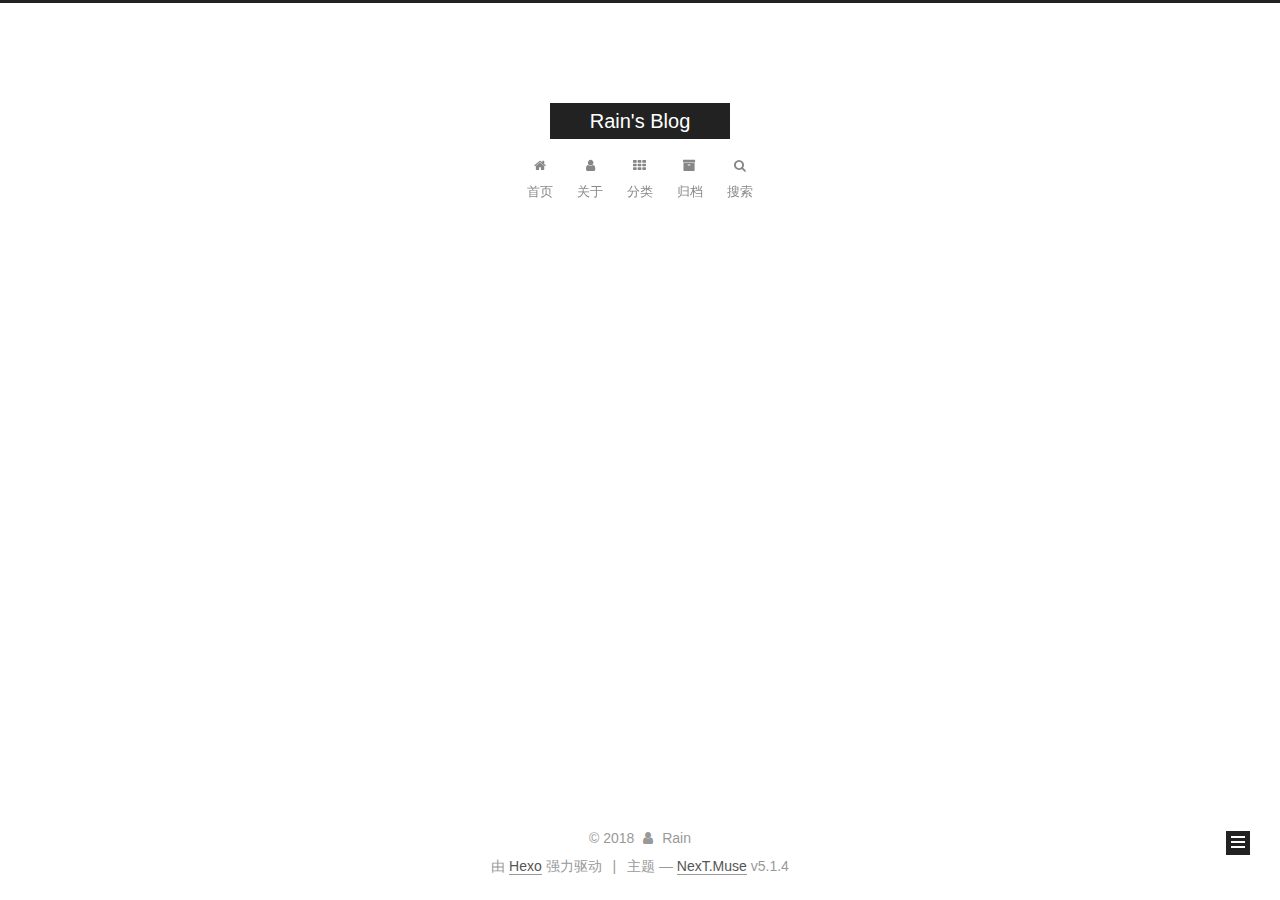
==== archives/index.html @ 2e9c56f8 "Site updated: 2018-11-04 17:26:30" ====
<!DOCTYPE html>



  


<html class="theme-next muse use-motion" lang="zh-Hans">
<head><meta name="generator" content="Hexo 3.8.0">
  <meta charset="UTF-8">
<meta http-equiv="X-UA-Compatible" content="IE=edge">
<meta name="viewport" content="width=device-width, initial-scale=1, maximum-scale=1">
<meta name="theme-color" content="#222">









<meta http-equiv="Cache-Control" content="no-transform">
<meta http-equiv="Cache-Control" content="no-siteapp">
















  
  
  <link href="/lib/fancybox/source/jquery.fancybox.css?v=2.1.5" rel="stylesheet" type="text/css">







<link href="/lib/font-awesome/css/font-awesome.min.css?v=4.6.2" rel="stylesheet" type="text/css">

<link href="/css/main.css?v=5.1.4" rel="stylesheet" type="text/css">


  <link rel="apple-touch-icon" sizes="180x180" href="/images/apple-touch-icon-next.png?v=5.1.4">


  <link rel="icon" type="image/png" sizes="32x32" href="/images/favicon-32x32-next.png?v=5.1.4">


  <link rel="icon" type="image/png" sizes="16x16" href="/images/favicon-16x16-next.png?v=5.1.4">


  <link rel="mask-icon" href="/images/logo.svg?v=5.1.4" color="#222">





  <meta name="keywords" content="Hexo, NexT">










<meta property="og:type" content="website">
<meta property="og:title" content="Rain&#39;s Blog">
<meta property="og:url" content="http://yoursite.com/archives/index.html">
<meta property="og:site_name" content="Rain&#39;s Blog">
<meta property="og:locale" content="zh-Hans">
<meta name="twitter:card" content="summary">
<meta name="twitter:title" content="Rain&#39;s Blog">



<script type="text/javascript" id="hexo.configurations">
  var NexT = window.NexT || {};
  var CONFIG = {
    root: '/',
    scheme: 'Muse',
    version: '5.1.4',
    sidebar: {"position":"left","display":"post","offset":12,"b2t":false,"scrollpercent":false,"onmobile":false},
    fancybox: true,
    tabs: true,
    motion: {"enable":true,"async":false,"transition":{"post_block":"fadeIn","post_header":"slideDownIn","post_body":"slideDownIn","coll_header":"slideLeftIn","sidebar":"slideUpIn"}},
    duoshuo: {
      userId: '0',
      author: '博主'
    },
    algolia: {
      applicationID: '',
      apiKey: '',
      indexName: '',
      hits: {"per_page":10},
      labels: {"input_placeholder":"Search for Posts","hits_empty":"We didn't find any results for the search: ${query}","hits_stats":"${hits} results found in ${time} ms"}
    }
  };
</script>



  <link rel="canonical" href="http://yoursite.com/archives/">





  <title>归档 | Rain's Blog</title>
  








</head>

<body itemscope="" itemtype="http://schema.org/WebPage" lang="zh-Hans">

  
  
    
  

  <div class="container sidebar-position-left page-archive">
    <div class="headband"></div>

    <header id="header" class="header" itemscope="" itemtype="http://schema.org/WPHeader">
      <div class="header-inner"><div class="site-brand-wrapper">
  <div class="site-meta ">
    

    <div class="custom-logo-site-title">
      <a href="/" class="brand" rel="start">
        <span class="logo-line-before"><i></i></span>
        <span class="site-title">Rain's Blog</span>
        <span class="logo-line-after"><i></i></span>
      </a>
    </div>
      
        <p class="site-subtitle"></p>
      
  </div>

  <div class="site-nav-toggle">
    <button>
      <span class="btn-bar"></span>
      <span class="btn-bar"></span>
      <span class="btn-bar"></span>
    </button>
  </div>
</div>

<nav class="site-nav">
  

  
    <ul id="menu" class="menu">
      
        
        <li class="menu-item menu-item-home">
          <a href="/" rel="section">
            
              <i class="menu-item-icon fa fa-fw fa-home"></i> <br>
            
            首页
          </a>
        </li>
      
        
        <li class="menu-item menu-item-about">
          <a href="/about/" rel="section">
            
              <i class="menu-item-icon fa fa-fw fa-user"></i> <br>
            
            关于
          </a>
        </li>
      
        
        <li class="menu-item menu-item-categories">
          <a href="/categories/" rel="section">
            
              <i class="menu-item-icon fa fa-fw fa-th"></i> <br>
            
            分类
          </a>
        </li>
      
        
        <li class="menu-item menu-item-archives">
          <a href="/archives/" rel="section">
            
              <i class="menu-item-icon fa fa-fw fa-archive"></i> <br>
            
            归档
          </a>
        </li>
      

      
        <li class="menu-item menu-item-search">
          
            <a href="javascript:;" class="popup-trigger">
          
            
              <i class="menu-item-icon fa fa-search fa-fw"></i> <br>
            
            搜索
          </a>
        </li>
      
    </ul>
  

  
    <div class="site-search">
      
  <div class="popup search-popup local-search-popup">
  <div class="local-search-header clearfix">
    <span class="search-icon">
      <i class="fa fa-search"></i>
    </span>
    <span class="popup-btn-close">
      <i class="fa fa-times-circle"></i>
    </span>
    <div class="local-search-input-wrapper">
      <input autocomplete="off" placeholder="搜索..." spellcheck="false" type="text" id="local-search-input">
    </div>
  </div>
  <div id="local-search-result"></div>
</div>



    </div>
  
</nav>



 </div>
    </header>

    <main id="main" class="main">
      <div class="main-inner">
        <div class="content-wrap">
          <div id="content" class="content">
            

  
  
  
  <div class="post-block archive">
    <div id="posts" class="posts-collapse">
      <span class="archive-move-on"></span>

      <span class="archive-page-counter">
        
        
        
          
        
        嗯..! 目前共计 1 篇日志。 继续努力。
      </span>

      

        
        
        

        
          
          <div class="collection-title">
            <h1 class="archive-year" id="archive-year-2018">2018</h1>
          </div>
        
        

        

  <article class="post post-type-normal" itemscope="" itemtype="http://schema.org/Article">
    <header class="post-header">

      <h2 class="post-title">
        
            <a class="post-title-link" href="/2018/11/04/hello-world/" itemprop="url">
              
                <span itemprop="name">Hello World</span>
              
            </a>
        
      </h2>

      <div class="post-meta">
        <time class="post-time" itemprop="dateCreated" datetime="2018-11-04T12:51:06+08:00" content="2018-11-04">
          11-04
        </time>
      </div>

    </header>
  </article>



      

    </div>
  </div>
  
  
  

  



          </div>
          


          

        </div>
        
          
  
  <div class="sidebar-toggle">
    <div class="sidebar-toggle-line-wrap">
      <span class="sidebar-toggle-line sidebar-toggle-line-first"></span>
      <span class="sidebar-toggle-line sidebar-toggle-line-middle"></span>
      <span class="sidebar-toggle-line sidebar-toggle-line-last"></span>
    </div>
  </div>

  <aside id="sidebar" class="sidebar">
    
    <div class="sidebar-inner">

      

      

      <section class="site-overview-wrap sidebar-panel sidebar-panel-active">
        <div class="site-overview">
          <div class="site-author motion-element" itemprop="author" itemscope="" itemtype="http://schema.org/Person">
            
              <img class="site-author-image" itemprop="image" src="/images/avatar.jpg" alt="Rain">
            
              <p class="site-author-name" itemprop="name">Rain</p>
              <p class="site-description motion-element" itemprop="description"></p>
          </div>

          <nav class="site-state motion-element">

            
              <div class="site-state-item site-state-posts">
              
                <a href="/archives/">
              
                  <span class="site-state-item-count">1</span>
                  <span class="site-state-item-name">日志</span>
                </a>
              </div>
            

            

            

          </nav>

          

          
            <div class="links-of-author motion-element">
                
                  <span class="links-of-author-item">
                    <a href="https://www.github.com" target="_blank" title="GitHub">
                      
                        <i class="fa fa-fw fa-github"></i>GitHub</a>
                  </span>
                
                  <span class="links-of-author-item">
                    <a href="mailto:xingjian.he@nlpr.ia.ac.cn" target="_blank" title="E-Mail">
                      
                        <i class="fa fa-fw fa-envelope"></i>E-Mail</a>
                  </span>
                
            </div>
          

          
          

          
          

          

        </div>
      </section>

      

      

    </div>
  </aside>


        
      </div>
    </main>

    <footer id="footer" class="footer">
      <div class="footer-inner">
        <div class="copyright">&copy; <span itemprop="copyrightYear">2018</span>
  <span class="with-love">
    <i class="fa fa-user"></i>
  </span>
  <span class="author" itemprop="copyrightHolder">Rain</span>

  
</div>


  <div class="powered-by">由 <a class="theme-link" target="_blank" href="https://hexo.io">Hexo</a> 强力驱动</div>



  <span class="post-meta-divider">|</span>



  <div class="theme-info">主题 &mdash; <a class="theme-link" target="_blank" href="https://github.com/iissnan/hexo-theme-next">NexT.Muse</a> v5.1.4</div>




        







        
      </div>
    </footer>

    
      <div class="back-to-top">
        <i class="fa fa-arrow-up"></i>
        
      </div>
    

    

  </div>

  

<script type="text/javascript">
  if (Object.prototype.toString.call(window.Promise) !== '[object Function]') {
    window.Promise = null;
  }
</script>









  












  
  
    <script type="text/javascript" src="/lib/jquery/index.js?v=2.1.3"></script>
  

  
  
    <script type="text/javascript" src="/lib/fastclick/lib/fastclick.min.js?v=1.0.6"></script>
  

  
  
    <script type="text/javascript" src="/lib/jquery_lazyload/jquery.lazyload.js?v=1.9.7"></script>
  

  
  
    <script type="text/javascript" src="/lib/velocity/velocity.min.js?v=1.2.1"></script>
  

  
  
    <script type="text/javascript" src="/lib/velocity/velocity.ui.min.js?v=1.2.1"></script>
  

  
  
    <script type="text/javascript" src="/lib/fancybox/source/jquery.fancybox.pack.js?v=2.1.5"></script>
  


  


  <script type="text/javascript" src="/js/src/utils.js?v=5.1.4"></script>

  <script type="text/javascript" src="/js/src/motion.js?v=5.1.4"></script>



  
  

  

  


  <script type="text/javascript" src="/js/src/bootstrap.js?v=5.1.4"></script>



  


  




	





  





  












  

  <script type="text/javascript">
    // Popup Window;
    var isfetched = false;
    var isXml = true;
    // Search DB path;
    var search_path = "search.xml";
    if (search_path.length === 0) {
      search_path = "search.xml";
    } else if (/json$/i.test(search_path)) {
      isXml = false;
    }
    var path = "/" + search_path;
    // monitor main search box;

    var onPopupClose = function (e) {
      $('.popup').hide();
      $('#local-search-input').val('');
      $('.search-result-list').remove();
      $('#no-result').remove();
      $(".local-search-pop-overlay").remove();
      $('body').css('overflow', '');
    }

    function proceedsearch() {
      $("body")
        .append('<div class="search-popup-overlay local-search-pop-overlay"></div>')
        .css('overflow', 'hidden');
      $('.search-popup-overlay').click(onPopupClose);
      $('.popup').toggle();
      var $localSearchInput = $('#local-search-input');
      $localSearchInput.attr("autocapitalize", "none");
      $localSearchInput.attr("autocorrect", "off");
      $localSearchInput.focus();
    }

    // search function;
    var searchFunc = function(path, search_id, content_id) {
      'use strict';

      // start loading animation
      $("body")
        .append('<div class="search-popup-overlay local-search-pop-overlay">' +
          '<div id="search-loading-icon">' +
          '<i class="fa fa-spinner fa-pulse fa-5x fa-fw"></i>' +
          '</div>' +
          '</div>')
        .css('overflow', 'hidden');
      $("#search-loading-icon").css('margin', '20% auto 0 auto').css('text-align', 'center');

      $.ajax({
        url: path,
        dataType: isXml ? "xml" : "json",
        async: true,
        success: function(res) {
          // get the contents from search data
          isfetched = true;
          $('.popup').detach().appendTo('.header-inner');
          var datas = isXml ? $("entry", res).map(function() {
            return {
              title: $("title", this).text(),
              content: $("content",this).text(),
              url: $("url" , this).text()
            };
          }).get() : res;
          var input = document.getElementById(search_id);
          var resultContent = document.getElementById(content_id);
          var inputEventFunction = function() {
            var searchText = input.value.trim().toLowerCase();
            var keywords = searchText.split(/[\s\-]+/);
            if (keywords.length > 1) {
              keywords.push(searchText);
            }
            var resultItems = [];
            if (searchText.length > 0) {
              // perform local searching
              datas.forEach(function(data) {
                var isMatch = false;
                var hitCount = 0;
                var searchTextCount = 0;
                var title = data.title.trim();
                var titleInLowerCase = title.toLowerCase();
                var content = data.content.trim().replace(/<[^>]+>/g,"");
                var contentInLowerCase = content.toLowerCase();
                var articleUrl = decodeURIComponent(data.url);
                var indexOfTitle = [];
                var indexOfContent = [];
                // only match articles with not empty titles
                if(title != '') {
                  keywords.forEach(function(keyword) {
                    function getIndexByWord(word, text, caseSensitive) {
                      var wordLen = word.length;
                      if (wordLen === 0) {
                        return [];
                      }
                      var startPosition = 0, position = [], index = [];
                      if (!caseSensitive) {
                        text = text.toLowerCase();
                        word = word.toLowerCase();
                      }
                      while ((position = text.indexOf(word, startPosition)) > -1) {
                        index.push({position: position, word: word});
                        startPosition = position + wordLen;
                      }
                      return index;
                    }

                    indexOfTitle = indexOfTitle.concat(getIndexByWord(keyword, titleInLowerCase, false));
                    indexOfContent = indexOfContent.concat(getIndexByWord(keyword, contentInLowerCase, false));
                  });
                  if (indexOfTitle.length > 0 || indexOfContent.length > 0) {
                    isMatch = true;
                    hitCount = indexOfTitle.length + indexOfContent.length;
                  }
                }

                // show search results

                if (isMatch) {
                  // sort index by position of keyword

                  [indexOfTitle, indexOfContent].forEach(function (index) {
                    index.sort(function (itemLeft, itemRight) {
                      if (itemRight.position !== itemLeft.position) {
                        return itemRight.position - itemLeft.position;
                      } else {
                        return itemLeft.word.length - itemRight.word.length;
                      }
                    });
                  });

                  // merge hits into slices

                  function mergeIntoSlice(text, start, end, index) {
                    var item = index[index.length - 1];
                    var position = item.position;
                    var word = item.word;
                    var hits = [];
                    var searchTextCountInSlice = 0;
                    while (position + word.length <= end && index.length != 0) {
                      if (word === searchText) {
                        searchTextCountInSlice++;
                      }
                      hits.push({position: position, length: word.length});
                      var wordEnd = position + word.length;

                      // move to next position of hit

                      index.pop();
                      while (index.length != 0) {
                        item = index[index.length - 1];
                        position = item.position;
                        word = item.word;
                        if (wordEnd > position) {
                          index.pop();
                        } else {
                          break;
                        }
                      }
                    }
                    searchTextCount += searchTextCountInSlice;
                    return {
                      hits: hits,
                      start: start,
                      end: end,
                      searchTextCount: searchTextCountInSlice
                    };
                  }

                  var slicesOfTitle = [];
                  if (indexOfTitle.length != 0) {
                    slicesOfTitle.push(mergeIntoSlice(title, 0, title.length, indexOfTitle));
                  }

                  var slicesOfContent = [];
                  while (indexOfContent.length != 0) {
                    var item = indexOfContent[indexOfContent.length - 1];
                    var position = item.position;
                    var word = item.word;
                    // cut out 100 characters
                    var start = position - 20;
                    var end = position + 80;
                    if(start < 0){
                      start = 0;
                    }
                    if (end < position + word.length) {
                      end = position + word.length;
                    }
                    if(end > content.length){
                      end = content.length;
                    }
                    slicesOfContent.push(mergeIntoSlice(content, start, end, indexOfContent));
                  }

                  // sort slices in content by search text's count and hits' count

                  slicesOfContent.sort(function (sliceLeft, sliceRight) {
                    if (sliceLeft.searchTextCount !== sliceRight.searchTextCount) {
                      return sliceRight.searchTextCount - sliceLeft.searchTextCount;
                    } else if (sliceLeft.hits.length !== sliceRight.hits.length) {
                      return sliceRight.hits.length - sliceLeft.hits.length;
                    } else {
                      return sliceLeft.start - sliceRight.start;
                    }
                  });

                  // select top N slices in content

                  var upperBound = parseInt('1');
                  if (upperBound >= 0) {
                    slicesOfContent = slicesOfContent.slice(0, upperBound);
                  }

                  // highlight title and content

                  function highlightKeyword(text, slice) {
                    var result = '';
                    var prevEnd = slice.start;
                    slice.hits.forEach(function (hit) {
                      result += text.substring(prevEnd, hit.position);
                      var end = hit.position + hit.length;
                      result += '<b class="search-keyword">' + text.substring(hit.position, end) + '</b>';
                      prevEnd = end;
                    });
                    result += text.substring(prevEnd, slice.end);
                    return result;
                  }

                  var resultItem = '';

                  if (slicesOfTitle.length != 0) {
                    resultItem += "<li><a href='" + articleUrl + "' class='search-result-title'>" + highlightKeyword(title, slicesOfTitle[0]) + "</a>";
                  } else {
                    resultItem += "<li><a href='" + articleUrl + "' class='search-result-title'>" + title + "</a>";
                  }

                  slicesOfContent.forEach(function (slice) {
                    resultItem += "<a href='" + articleUrl + "'>" +
                      "<p class=\"search-result\">" + highlightKeyword(content, slice) +
                      "...</p>" + "</a>";
                  });

                  resultItem += "</li>";
                  resultItems.push({
                    item: resultItem,
                    searchTextCount: searchTextCount,
                    hitCount: hitCount,
                    id: resultItems.length
                  });
                }
              })
            };
            if (keywords.length === 1 && keywords[0] === "") {
              resultContent.innerHTML = '<div id="no-result"><i class="fa fa-search fa-5x" /></div>'
            } else if (resultItems.length === 0) {
              resultContent.innerHTML = '<div id="no-result"><i class="fa fa-frown-o fa-5x" /></div>'
            } else {
              resultItems.sort(function (resultLeft, resultRight) {
                if (resultLeft.searchTextCount !== resultRight.searchTextCount) {
                  return resultRight.searchTextCount - resultLeft.searchTextCount;
                } else if (resultLeft.hitCount !== resultRight.hitCount) {
                  return resultRight.hitCount - resultLeft.hitCount;
                } else {
                  return resultRight.id - resultLeft.id;
                }
              });
              var searchResultList = '<ul class=\"search-result-list\">';
              resultItems.forEach(function (result) {
                searchResultList += result.item;
              })
              searchResultList += "</ul>";
              resultContent.innerHTML = searchResultList;
            }
          }

          if ('auto' === 'auto') {
            input.addEventListener('input', inputEventFunction);
          } else {
            $('.search-icon').click(inputEventFunction);
            input.addEventListener('keypress', function (event) {
              if (event.keyCode === 13) {
                inputEventFunction();
              }
            });
          }

          // remove loading animation
          $(".local-search-pop-overlay").remove();
          $('body').css('overflow', '');

          proceedsearch();
        }
      });
    }

    // handle and trigger popup window;
    $('.popup-trigger').click(function(e) {
      e.stopPropagation();
      if (isfetched === false) {
        searchFunc(path, 'local-search-input', 'local-search-result');
      } else {
        proceedsearch();
      };
    });

    $('.popup-btn-close').click(onPopupClose);
    $('.popup').click(function(e){
      e.stopPropagation();
    });
    $(document).on('keyup', function (event) {
      var shouldDismissSearchPopup = event.which === 27 &&
        $('.search-popup').is(':visible');
      if (shouldDismissSearchPopup) {
        onPopupClose();
      }
    });
  </script>





  

  

  

  
  

  

  

  

</body>
</html>
---- css/main.css ----
/* normalize.css v3.0.2 | MIT License | git.io/normalize */
html {
  font-family: sans-serif; /* 1 */
  -ms-text-size-adjust: 100%; /* 2 */
  -webkit-text-size-adjust: 100%; /* 2 */
}
body {
  margin: 0;
}
article,
aside,
details,
figcaption,
figure,
footer,
header,
hgroup,
main,
menu,
nav,
section,
summary {
  display: block;
}
audio,
canvas,
progress,
video {
  display: inline-block; /* 1 */
  vertical-align: baseline; /* 2 */
}
audio:not([controls]) {
  display: none;
  height: 0;
}
[hidden],
template {
  display: none;
}
a {
  background-color: transparent;
}
a:active,
a:hover {
  outline: 0;
}
abbr[title] {
  border-bottom: 1px dotted;
}
b,
strong {
  font-weight: bold;
}
dfn {
  font-style: italic;
}
h1 {
  font-size: 2em;
  margin: 0.67em 0;
}
mark {
  background: #ff0;
  color: #000;
}
small {
  font-size: 80%;
}
sub,
sup {
  font-size: 75%;
  line-height: 0;
  position: relative;
  vertical-align: baseline;
}
sup {
  top: -0.5em;
}
sub {
  bottom: -0.25em;
}
img {
  border: 0;
}
svg:not(:root) {
  overflow: hidden;
}
figure {
  margin: 1em 40px;
}
hr {
  -moz-box-sizing: content-box;
  box-sizing: content-box;
  height: 0;
}
pre {
  overflow: auto;
}
code,
kbd,
pre,
samp {
  font-family: monospace, monospace;
  font-size: 1em;
}
button,
input,
optgroup,
select,
textarea {
  color: inherit; /* 1 */
  font: inherit; /* 2 */
  margin: 0; /* 3 */
}
button {
  overflow: visible;
}
button,
select {
  text-transform: none;
}
button,
html input[type="button"],
input[type="reset"],
input[type="submit"] {
  -webkit-appearance: button; /* 2 */
  cursor: pointer; /* 3 */
}
button[disabled],
html input[disabled] {
  cursor: default;
}
button::-moz-focus-inner,
input::-moz-focus-inner {
  border: 0;
  padding: 0;
}
input {
  line-height: normal;
}
input[type="checkbox"],
input[type="radio"] {
  box-sizing: border-box; /* 1 */
  padding: 0; /* 2 */
}
input[type="number"]::-webkit-inner-spin-button,
input[type="number"]::-webkit-outer-spin-button {
  height: auto;
}
input[type="search"] {
  -webkit-appearance: textfield; /* 1 */
  -moz-box-sizing: content-box;
  -webkit-box-sizing: content-box; /* 2 */
  box-sizing: content-box;
}
input[type="search"]::-webkit-search-cancel-button,
input[type="search"]::-webkit-search-decoration {
  -webkit-appearance: none;
}
fieldset {
  border: 1px solid #c0c0c0;
  margin: 0 2px;
  padding: 0.35em 0.625em 0.75em;
}
legend {
  border: 0; /* 1 */
  padding: 0; /* 2 */
}
textarea {
  overflow: auto;
}
optgroup {
  font-weight: bold;
}
table {
  border-collapse: collapse;
  border-spacing: 0;
}
td,
th {
  padding: 0;
}
::selection {
  background: #262a30;
  color: #fff;
}
body {
  position: relative;
  font-family: 'Lato', "PingFang SC", "Microsoft YaHei", sans-serif;
  font-size: 14px;
  line-height: 2;
  color: #555;
  background: #fff;
}
@media (max-width: 767px) {
  body {
    padding-right: 0 !important;
  }
}
@media (min-width: 768px) and (max-width: 991px) {
  body {
    padding-right: 0 !important;
  }
}
@media (min-width: 1600px) {
  body {
    font-size: 16px;
  }
}
h1,
h2,
h3,
h4,
h5,
h6 {
  margin: 0;
  padding: 0;
  font-weight: bold;
  line-height: 1.5;
  font-family: 'Lato', "PingFang SC", "Microsoft YaHei", sans-serif;
}
h2,
h3,
h4,
h5,
h6 {
  margin: 20px 0 15px;
}
h1 {
  font-size: 22px;
}
@media (max-width: 767px) {
  h1 {
    font-size: 18px;
  }
}
h2 {
  font-size: 20px;
}
@media (max-width: 767px) {
  h2 {
    font-size: 16px;
  }
}
h3 {
  font-size: 18px;
}
@media (max-width: 767px) {
  h3 {
    font-size: 14px;
  }
}
h4 {
  font-size: 16px;
}
@media (max-width: 767px) {
  h4 {
    font-size: 12px;
  }
}
h5 {
  font-size: 14px;
}
@media (max-width: 767px) {
  h5 {
    font-size: 10px;
  }
}
h6 {
  font-size: 12px;
}
@media (max-width: 767px) {
  h6 {
    font-size: 8px;
  }
}
p {
  margin: 0 0 20px 0;
}
a {
  color: #555;
  text-decoration: none;
  outline: none;
  border-bottom: 1px solid #999;
  word-wrap: break-word;
}
a:hover {
  color: #222;
  border-bottom-color: #222;
}
blockquote {
  margin: 0;
  padding: 0;
}
img {
  display: block;
  margin: auto;
  max-width: 100%;
  height: auto;
}
hr {
  margin: 40px 0;
  height: 3px;
  border: none;
  background-color: #ddd;
  background-image: repeating-linear-gradient(-45deg, #fff, #fff 4px, transparent 4px, transparent 8px);
}
blockquote {
  padding: 0 15px;
  color: #666;
  border-left: 4px solid #ddd;
}
blockquote cite::before {
  content: "-";
  padding: 0 5px;
}
dt {
  font-weight: 700;
}
dd {
  margin: 0;
  padding: 0;
}
kbd {
  border: 1px solid #ccc;
  border-radius: 0.2em;
  box-shadow: 0.1em 0.1em 0.2em rgba(0,0,0,0.1);
  background-color: #f9f9f9;
  font-family: inherit;
  background-image: -webkit-linear-gradient(top, #eee, #fff, #eee);
  padding: 0.1em 0.3em;
  white-space: nowrap;
}
.text-left {
  text-align: left;
}
.text-center {
  text-align: center;
}
.text-right {
  text-align: right;
}
.text-justify {
  text-align: justify;
}
.text-nowrap {
  white-space: nowrap;
}
.text-lowercase {
  text-transform: lowercase;
}
.text-uppercase {
  text-transform: uppercase;
}
.text-capitalize {
  text-transform: capitalize;
}
.center-block {
  display: block;
  margin-left: auto;
  margin-right: auto;
}
.clearfix:before,
.clearfix:after {
  content: " ";
  display: table;
}
.clearfix:after {
  clear: both;
}
.pullquote {
  width: 45%;
}
.pullquote.left {
  float: left;
  margin-left: 5px;
  margin-right: 10px;
}
.pullquote.right {
  float: right;
  margin-left: 10px;
  margin-right: 5px;
}
.affix.affix.affix {
  position: fixed;
}
.translation {
  margin-top: -20px;
  font-size: 14px;
  color: #999;
}
.scrollbar-measure {
  width: 100px;
  height: 100px;
  overflow: scroll;
  position: absolute;
  top: -9999px;
}
.use-motion .motion-element {
  opacity: 0;
}
table {
  margin: 20px 0;
  width: 100%;
  border-collapse: collapse;
  border-spacing: 0;
  border: 1px solid #ddd;
  font-size: 14px;
  table-layout: fixed;
  word-wrap: break-all;
}
table>tbody>tr:nth-of-type(odd) {
  background-color: #f9f9f9;
}
table>tbody>tr:hover {
  background-color: #f5f5f5;
}
caption,
th,
td {
  padding: 8px;
  text-align: left;
  vertical-align: middle;
  font-weight: normal;
}
th,
td {
  border-bottom: 3px solid #ddd;
  border-right: 1px solid #eee;
}
th {
  padding-bottom: 10px;
  font-weight: 700;
}
td {
  border-bottom-width: 1px;
}
html,
body {
  height: 100%;
}
.container {
  position: relative;
  min-height: 100%;
}
.header-inner {
  margin: 0 auto;
  padding: 100px 0 70px;
  width: 700px;
}
@media (min-width: 1600px) {
  .container .header-inner {
    width: 900px;
  }
}
.main {
  padding-bottom: 150px;
}
.main-inner {
  margin: 0 auto;
  width: 700px;
}
@media (min-width: 1600px) {
  .container .main-inner {
    width: 900px;
  }
}
.footer {
  position: absolute;
  left: 0;
  bottom: 0;
  width: 100%;
  min-height: 50px;
}
.footer-inner {
  box-sizing: border-box;
  margin: 20px auto;
  width: 700px;
}
@media (min-width: 1600px) {
  .container .footer-inner {
    width: 900px;
  }
}
pre,
.highlight {
  overflow: auto;
  margin: 20px 0;
  padding: 0;
  font-size: 13px;
  color: #4d4d4c;
  background: #f7f7f7;
  line-height: 1.6;
}
pre,
code {
  font-family: consolas, Menlo, "PingFang SC", "Microsoft YaHei", monospace;
}
code {
  padding: 2px 4px;
  word-wrap: break-word;
  color: #555;
  background: #eee;
  border-radius: 3px;
  font-size: 13px;
}
pre {
  padding: 10px;
}
pre code {
  padding: 0;
  color: #4d4d4c;
  background: none;
  text-shadow: none;
}
.highlight {
  border-radius: 1px;
}
.highlight pre {
  border: none;
  margin: 0;
  padding: 10px 0;
}
.highlight table {
  margin: 0;
  width: auto;
  border: none;
}
.highlight td {
  border: none;
  padding: 0;
}
.highlight figcaption {
  font-size: 1em;
  color: #4d4d4c;
  line-height: 1em;
  margin-bottom: 1em;
}
.highlight figcaption:before,
.highlight figcaption:after {
  content: " ";
  display: table;
}
.highlight figcaption:after {
  clear: both;
}
.highlight figcaption a {
  float: right;
  color: #4d4d4c;
}
.highlight figcaption a:hover {
  border-bottom-color: #4d4d4c;
}
.highlight .gutter pre {
  padding-left: 10px;
  padding-right: 10px;
  color: #869194;
  text-align: right;
  background-color: #eff2f3;
}
.highlight .code pre {
  width: 100%;
  padding-left: 10px;
  padding-right: 10px;
  background-color: #f7f7f7;
}
.highlight .line {
  height: 20px;
}
.gutter {
  -webkit-user-select: none;
  -moz-user-select: none;
  -ms-user-select: none;
  user-select: none;
}
.gist table {
  width: auto;
}
.gist table td {
  border: none;
}
pre .deletion {
  background: #fdd;
}
pre .addition {
  background: #dfd;
}
pre .meta {
  color: #8959a8;
}
pre .comment {
  color: #8e908c;
}
pre .variable,
pre .attribute,
pre .tag,
pre .regexp,
pre .ruby .constant,
pre .xml .tag .title,
pre .xml .pi,
pre .xml .doctype,
pre .html .doctype,
pre .css .id,
pre .css .class,
pre .css .pseudo {
  color: #c82829;
}
pre .number,
pre .preprocessor,
pre .built_in,
pre .literal,
pre .params,
pre .constant,
pre .command {
  color: #f5871f;
}
pre .ruby .class .title,
pre .css .rules .attribute,
pre .string,
pre .value,
pre .inheritance,
pre .header,
pre .ruby .symbol,
pre .xml .cdata,
pre .special,
pre .number,
pre .formula {
  color: #718c00;
}
pre .title,
pre .css .hexcolor {
  color: #3e999f;
}
pre .function,
pre .python .decorator,
pre .python .title,
pre .ruby .function .title,
pre .ruby .title .keyword,
pre .perl .sub,
pre .javascript .title,
pre .coffeescript .title {
  color: #4271ae;
}
pre .keyword,
pre .javascript .function {
  color: #8959a8;
}
.full-image.full-image.full-image.full-image {
  border: none;
  max-width: 100%;
  width: auto;
  margin: 20px auto 25px;
}
@media (min-width: 992px) {
  .full-image.full-image.full-image.full-image {
    max-width: none;
    width: 110%;
    margin: 25px -5%;
  }
}
.blockquote-center,
.page-home .post-type-quote blockquote,
.page-post-detail .post-type-quote blockquote {
  position: relative;
  margin: 40px 0;
  padding: 0;
  border-left: none;
  text-align: center;
}
.blockquote-center::before,
.page-home .post-type-quote blockquote::before,
.page-post-detail .post-type-quote blockquote::before,
.blockquote-center::after,
.page-home .post-type-quote blockquote::after,
.page-post-detail .post-type-quote blockquote::after {
  position: absolute;
  content: ' ';
  display: block;
  width: 100%;
  height: 24px;
  opacity: 0.2;
  background-repeat: no-repeat;
  background-position: 0 -6px;
  background-size: 22px 22px;
}
.blockquote-center::before,
.page-home .post-type-quote blockquote::before,
.page-post-detail .post-type-quote blockquote::before {
  top: -20px;
  background-image: url("../images/quote-l.svg");
  border-top: 1px solid #ccc;
}
.blockquote-center::after,
.page-home .post-type-quote blockquote::after,
.page-post-detail .post-type-quote blockquote::after {
  bottom: -20px;
  background-image: url("../images/quote-r.svg");
  border-bottom: 1px solid #ccc;
  background-position: 100% 8px;
}
.blockquote-center p,
.page-home .post-type-quote blockquote p,
.page-post-detail .post-type-quote blockquote p,
.blockquote-center div,
.page-home .post-type-quote blockquote div,
.page-post-detail .post-type-quote blockquote div {
  text-align: center;
}
.post .post-body .group-picture img {
  box-sizing: border-box;
  padding: 0 3px;
  border: none;
}
.post .group-picture-row {
  overflow: hidden;
  margin-top: 6px;
}
.post .group-picture-row:first-child {
  margin-top: 0;
}
.post .group-picture-column {
  float: left;
}
.page-post-detail .post-body .group-picture-column {
  float: none;
  margin-top: 10px;
  width: auto !important;
}
.page-post-detail .post-body .group-picture-column img {
  margin: 0 auto;
}
.page-archive .group-picture-container {
  overflow: hidden;
}
.page-archive .group-picture-row {
  float: left;
}
.page-archive .group-picture-row:first-child {
  margin-top: 6px;
}
.page-archive .group-picture-column {
  max-width: 150px;
  max-height: 150px;
}
.post-body .note {
  position: relative;
  padding: 15px;
  margin-bottom: 20px;
  border: 1px solid #eee;
  border-left-width: 5px;
  border-radius: 3px;
}
.post-body .note h2,
.post-body .note h3,
.post-body .note h4,
.post-body .note h5,
.post-body .note h6 {
  margin-top: 0;
  margin-bottom: 0;
  border-bottom: initial;
  padding-top: 0 !important;
}
.post-body .note p:first-child,
.post-body .note ul:first-child,
.post-body .note ol:first-child,
.post-body .note table:first-child,
.post-body .note pre:first-child,
.post-body .note blockquote:first-child {
  margin-top: 0;
}
.post-body .note p:last-child,
.post-body .note ul:last-child,
.post-body .note ol:last-child,
.post-body .note table:last-child,
.post-body .note pre:last-child,
.post-body .note blockquote:last-child {
  margin-bottom: 0;
}
.post-body .note.default {
  border-left-color: #777;
}
.post-body .note.default h2,
.post-body .note.default h3,
.post-body .note.default h4,
.post-body .note.default h5,
.post-body .note.default h6 {
  color: #777;
}
.post-body .note.primary {
  border-left-color: #6f42c1;
}
.post-body .note.primary h2,
.post-body .note.primary h3,
.post-body .note.primary h4,
.post-body .note.primary h5,
.post-body .note.primary h6 {
  color: #6f42c1;
}
.post-body .note.info {
  border-left-color: #428bca;
}
.post-body .note.info h2,
.post-body .note.info h3,
.post-body .note.info h4,
.post-body .note.info h5,
.post-body .note.info h6 {
  color: #428bca;
}
.post-body .note.success {
  border-left-color: #5cb85c;
}
.post-body .note.success h2,
.post-body .note.success h3,
.post-body .note.success h4,
.post-body .note.success h5,
.post-body .note.success h6 {
  color: #5cb85c;
}
.post-body .note.warning {
  border-left-color: #f0ad4e;
}
.post-body .note.warning h2,
.post-body .note.warning h3,
.post-body .note.warning h4,
.post-body .note.warning h5,
.post-body .note.warning h6 {
  color: #f0ad4e;
}
.post-body .note.danger {
  border-left-color: #d9534f;
}
.post-body .note.danger h2,
.post-body .note.danger h3,
.post-body .note.danger h4,
.post-body .note.danger h5,
.post-body .note.danger h6 {
  color: #d9534f;
}
.post-body .label {
  display: inline;
  padding: 0 2px;
  white-space: nowrap;
}
.post-body .label.default {
  background-color: #f0f0f0;
}
.post-body .label.primary {
  background-color: #efe6f7;
}
.post-body .label.info {
  background-color: #e5f2f8;
}
.post-body .label.success {
  background-color: #e7f4e9;
}
.post-body .label.warning {
  background-color: #fcf6e1;
}
.post-body .label.danger {
  background-color: #fae8eb;
}
.post-body .tabs {
  position: relative;
  display: block;
  margin-bottom: 20px;
  padding-top: 10px;
}
.post-body .tabs ul.nav-tabs {
  margin: 0;
  padding: 0;
  display: flex;
  margin-bottom: -1px;
}
@media (max-width: 413px) {
  .post-body .tabs ul.nav-tabs {
    display: block;
    margin-bottom: 5px;
  }
}
.post-body .tabs ul.nav-tabs li.tab {
  list-style-type: none !important;
  margin: 0 0.25em 0 0;
  border-top: 3px solid transparent;
  border-left: 1px solid transparent;
  border-right: 1px solid transparent;
}
@media (max-width: 413px) {
  .post-body .tabs ul.nav-tabs li.tab {
    margin: initial;
    border-top: 1px solid transparent;
    border-left: 3px solid transparent;
    border-right: 1px solid transparent;
    border-bottom: 1px solid transparent;
  }
}
.post-body .tabs ul.nav-tabs li.tab a {
  outline: 0;
  border-bottom: initial;
  display: block;
  line-height: 1.8em;
  padding: 0.25em 0.75em;
  transition-duration: 0.2s;
  transition-timing-function: ease-out;
  transition-delay: 0s;
}
.post-body .tabs ul.nav-tabs li.tab a i {
  width: 1.285714285714286em;
}
.post-body .tabs ul.nav-tabs li.tab.active {
  border-top: 3px solid #fc6423;
  border-left: 1px solid #ddd;
  border-right: 1px solid #ddd;
  background-color: #fff;
}
@media (max-width: 413px) {
  .post-body .tabs ul.nav-tabs li.tab.active {
    border-top: 1px solid #ddd;
    border-left: 3px solid #fc6423;
    border-right: 1px solid #ddd;
    border-bottom: 1px solid #ddd;
  }
}
.post-body .tabs ul.nav-tabs li.tab.active a {
  cursor: default;
  color: #555;
}
.post-body .tabs .tab-content {
  background-color: #fff;
}
.post-body .tabs .tab-content .tab-pane {
  border: 1px solid #ddd;
  padding: 20px 20px 0 20px;
}
.post-body .tabs .tab-content .tab-pane:not(.active) {
  display: none !important;
}
.post-body .tabs .tab-content .tab-pane.active {
  display: block !important;
}
.btn {
  display: inline-block;
  padding: 0 20px;
  font-size: 14px;
  color: #fff;
  background: #222;
  border: 2px solid #222;
  text-decoration: none;
  border-radius: 0;
  transition-property: background-color;
  transition-duration: 0.2s;
  transition-timing-function: ease-in-out;
  transition-delay: 0s;
  line-height: 2;
}
.btn:hover {
  border-color: #222;
  color: #222;
  background: #fff;
}
.btn +.btn {
  margin: 0 0 8px 8px;
}
.btn .fa-fw {
  width: 1.285714285714286em;
  text-align: left;
}
.btn-bar {
  display: block;
  width: 22px;
  height: 2px;
  background: #555;
  border-radius: 1px;
}
.btn-bar+.btn-bar {
  margin-top: 4px;
}
.pagination {
  margin: 120px 0 40px;
  text-align: center;
  border-top: 1px solid #eee;
}
.page-number-basic,
.pagination .prev,
.pagination .next,
.pagination .page-number,
.pagination .space {
  display: inline-block;
  position: relative;
  top: -1px;
  margin: 0 10px;
  padding: 0 11px;
}
@media (max-width: 767px) {
  .page-number-basic,
  .pagination .prev,
  .pagination .next,
  .pagination .page-number,
  .pagination .space {
    margin: 0 5px;
  }
}
.pagination .prev,
.pagination .next,
.pagination .page-number {
  border-bottom: 0;
  border-top: 1px solid #eee;
  transition-property: border-color;
  transition-duration: 0.2s;
  transition-timing-function: ease-in-out;
  transition-delay: 0s;
}
.pagination .prev:hover,
.pagination .next:hover,
.pagination .page-number:hover {
  border-top-color: #222;
}
.pagination .space {
  padding: 0;
  margin: 0;
}
.pagination .prev {
  margin-left: 0;
}
.pagination .next {
  margin-right: 0;
}
.pagination .page-number.current {
  color: #fff;
  background: #ccc;
  border-top-color: #ccc;
}
@media (max-width: 767px) {
  .pagination {
    border-top: none;
  }
  .pagination .prev,
  .pagination .next,
  .pagination .page-number {
    margin-bottom: 10px;
    border-top: 0;
    border-bottom: 1px solid #eee;
    padding: 0 10px;
  }
  .pagination .prev:hover,
  .pagination .next:hover,
  .pagination .page-number:hover {
    border-bottom-color: #222;
  }
}
.comments {
  margin: 60px 20px 0;
}
.tag-cloud {
  text-align: center;
}
.tag-cloud a {
  display: inline-block;
  margin: 10px;
}
.back-to-top {
  box-sizing: border-box;
  position: fixed;
  bottom: -100px;
  right: 30px;
  z-index: 1050;
  padding: 0 6px;
  width: 24px;
  background: #222;
  font-size: 12px;
  opacity: 1;
  color: #fff;
  cursor: pointer;
  text-align: center;
  -webkit-transform: translateZ(0);
  transition-property: bottom;
  transition-duration: 0.2s;
  transition-timing-function: ease-in-out;
  transition-delay: 0s;
}
@media (min-width: 768px) and (max-width: 991px) {
  .back-to-top {
    display: none !important;
  }
}
@media (max-width: 767px) {
  .back-to-top {
    display: none !important;
  }
}
.back-to-top.back-to-top-on {
  bottom: 19px;
}
.header {
  background: transparent;
}
.header-inner {
  position: relative;
}
.headband {
  height: 3px;
  background: #222;
}
.site-meta {
  margin: 0;
  text-align: center;
}
@media (max-width: 767px) {
  .site-meta {
    text-align: center;
  }
}
.brand {
  position: relative;
  display: inline-block;
  padding: 0 40px;
  color: #fff;
  background: #222;
  border-bottom: none;
}
.brand:hover {
  color: #fff;
}
.logo {
  display: inline-block;
  margin-right: 5px;
  line-height: 36px;
  vertical-align: top;
}
.site-title {
  display: inline-block;
  vertical-align: top;
  line-height: 36px;
  font-size: 20px;
  font-weight: normal;
  font-family: 'Lato', "PingFang SC", "Microsoft YaHei", sans-serif;
}
.site-subtitle {
  margin-top: 10px;
  font-size: 13px;
  color: #999;
}
.use-motion .brand {
  opacity: 0;
}
.use-motion .logo,
.use-motion .site-title,
.use-motion .site-subtitle {
  opacity: 0;
  position: relative;
  top: -10px;
}
.site-nav-toggle {
  display: none;
  position: absolute;
  top: 10px;
  left: 10px;
}
@media (max-width: 767px) {
  .site-nav-toggle {
    display: block;
  }
}
.site-nav-toggle button {
  margin-top: 2px;
  padding: 9px 10px;
  background: transparent;
  border: none;
}
@media (max-width: 767px) {
  .site-nav {
    display: none;
    margin: 0 -10px;
    padding: 0 10px;
    clear: both;
    border-top: 1px solid #ddd;
  }
}
@media (min-width: 768px) and (max-width: 991px) {
  .site-nav {
    display: block !important;
  }
}
@media (min-width: 992px) {
  .site-nav {
    display: block !important;
  }
}
.menu {
  margin-top: 20px;
  padding-left: 0;
  text-align: center;
}
.menu .menu-item {
  display: inline-block;
  margin: 0 10px;
  list-style: none;
}
@media screen and (max-width: 767px) {
  .menu .menu-item {
    margin-top: 10px;
  }
}
.menu .menu-item a {
  display: block;
  font-size: 13px;
  line-height: inherit;
  border-bottom: 1px solid transparent;
  transition-property: border-color;
  transition-duration: 0.2s;
  transition-timing-function: ease-in-out;
  transition-delay: 0s;
}
.menu .menu-item a:hover {
  border-bottom-color: #222;
}
.menu .menu-item .fa {
  margin-right: 5px;
}
.use-motion .menu-item {
  opacity: 0;
}
.post-body {
  font-family: 'Lato', "PingFang SC", "Microsoft YaHei", sans-serif;
}
@media (max-width: 767px) {
  .post-body {
    word-break: break-word;
  }
}
.post-body .fancybox img {
  display: block !important;
  margin: 0 auto;
  cursor: pointer;
  cursor: zoom-in;
  cursor: -webkit-zoom-in;
}
.post-body .image-caption,
.post-body .figure .caption {
  margin: -20px auto 15px;
  text-align: center;
  font-size: 14px;
  color: #999;
  font-weight: bold;
  line-height: 1;
}
.post-sticky-flag {
  display: inline-block;
  font-size: 16px;
  -ms-transform: rotate(30deg);
  -webkit-transform: rotate(30deg);
  -moz-transform: rotate(30deg);
  -ms-transform: rotate(30deg);
  -o-transform: rotate(30deg);
  transform: rotate(30deg);
}
.use-motion .post-block,
.use-motion .pagination,
.use-motion .comments {
  opacity: 0;
}
.use-motion .post-header {
  opacity: 0;
}
.use-motion .post-body {
  opacity: 0;
}
.use-motion .collection-title {
  opacity: 0;
}
.posts-expand {
  padding-top: 40px;
}
@media (max-width: 767px) {
  .posts-expand {
    margin: 0 20px;
  }
  .post-body pre .gutter pre {
    padding-right: 10px;
  }
  .post-body .highlight {
    margin-left: 0px;
    margin-right: 0px;
    padding: 0;
  }
  .post-body .highlight .gutter pre {
    padding-right: 10px;
  }
}
@media (min-width: 992px) {
  .posts-expand .post-body {
    text-align: justify;
  }
}
.posts-expand .post-body h2,
.posts-expand .post-body h3,
.posts-expand .post-body h4,
.posts-expand .post-body h5,
.posts-expand .post-body h6 {
  padding-top: 10px;
}
.posts-expand .post-body h2 .header-anchor,
.posts-expand .post-body h3 .header-anchor,
.posts-expand .post-body h4 .header-anchor,
.posts-expand .post-body h5 .header-anchor,
.posts-expand .post-body h6 .header-anchor {
  float: right;
  margin-left: 10px;
  color: #ccc;
  border-bottom-style: none;
  visibility: hidden;
}
.posts-expand .post-body h2 .header-anchor:hover,
.posts-expand .post-body h3 .header-anchor:hover,
.posts-expand .post-body h4 .header-anchor:hover,
.posts-expand .post-body h5 .header-anchor:hover,
.posts-expand .post-body h6 .header-anchor:hover {
  color: inherit;
}
.posts-expand .post-body h2:hover .header-anchor,
.posts-expand .post-body h3:hover .header-anchor,
.posts-expand .post-body h4:hover .header-anchor,
.posts-expand .post-body h5:hover .header-anchor,
.posts-expand .post-body h6:hover .header-anchor {
  visibility: visible;
}
.posts-expand .post-body ul li {
  list-style: circle;
}
.posts-expand .post-body img {
  box-sizing: border-box;
  margin: auto;
  padding: 3px;
  border: 1px solid #ddd;
}
.posts-expand .post-body .fancybox img {
  margin: 0 auto 25px;
}
@media (max-width: 767px) {
  .posts-collapse {
    margin: 0 20px;
  }
  .posts-collapse .post-title,
  .posts-collapse .post-meta {
    display: block;
    width: auto;
    text-align: left;
  }
}
.posts-collapse {
  position: relative;
  z-index: 1010;
  margin-left: 55px;
}
.posts-collapse::after {
  content: " ";
  position: absolute;
  top: 20px;
  left: 0;
  margin-left: -2px;
  width: 4px;
  height: 100%;
  background: #f5f5f5;
  z-index: -1;
}
@media (max-width: 767px) {
  .posts-collapse {
    margin: 0 20px;
  }
}
.posts-collapse .collection-title {
  position: relative;
  margin: 60px 0;
}
.posts-collapse .collection-title h1,
.posts-collapse .collection-title h2 {
  margin-left: 20px;
}
.posts-collapse .collection-title small {
  color: #bbb;
  margin-left: 5px;
}
.posts-collapse .collection-title::before {
  content: " ";
  position: absolute;
  left: 0;
  top: 50%;
  margin-left: -4px;
  margin-top: -4px;
  width: 8px;
  height: 8px;
  background: #bbb;
  border-radius: 50%;
}
.posts-collapse .post {
  margin: 30px 0;
}
.posts-collapse .post-header {
  position: relative;
  transition-duration: 0.2s;
  transition-timing-function: ease-in-out;
  transition-delay: 0s;
  transition-property: border;
  border-bottom: 1px dashed #ccc;
}
.posts-collapse .post-header::before {
  content: " ";
  position: absolute;
  left: 0;
  top: 12px;
  width: 6px;
  height: 6px;
  margin-left: -4px;
  background: #bbb;
  border-radius: 50%;
  border: 1px solid #fff;
  transition-duration: 0.2s;
  transition-timing-function: ease-in-out;
  transition-delay: 0s;
  transition-property: background;
}
.posts-collapse .post-header:hover {
  border-bottom-color: #666;
}
.posts-collapse .post-header:hover::before {
  background: #222;
}
.posts-collapse .post-meta {
  position: absolute;
  font-size: 12px;
  left: 20px;
  top: 5px;
}
.posts-collapse .post-comments-count {
  display: none;
}
.posts-collapse .post-title {
  margin-left: 60px;
  font-size: 16px;
  font-weight: normal;
  line-height: inherit;
}
.posts-collapse .post-title::after {
  margin-left: 3px;
  opacity: 0.6;
}
.posts-collapse .post-title a {
  color: #666;
  border-bottom: none;
}
.page-home .post-type-quote .post-header,
.page-post-detail .post-type-quote .post-header,
.page-home .post-type-quote .post-tags,
.page-post-detail .post-type-quote .post-tags {
  display: none;
}
.posts-expand .post-title {
  text-align: center;
  word-break: break-word;
  font-weight: 400;
}
.posts-expand .post-title-link {
  display: inline-block;
  position: relative;
  color: #555;
  border-bottom: none;
  line-height: 1.2;
  vertical-align: top;
}
.posts-expand .post-title-link::before {
  content: "";
  position: absolute;
  width: 100%;
  height: 2px;
  bottom: 0;
  left: 0;
  background-color: #000;
  visibility: hidden;
  -webkit-transform: scaleX(0);
  -moz-transform: scaleX(0);
  -ms-transform: scaleX(0);
  -o-transform: scaleX(0);
  transform: scaleX(0);
  transition-duration: 0.2s;
  transition-timing-function: ease-in-out;
  transition-delay: 0s;
}
.posts-expand .post-title-link:hover::before {
  visibility: visible;
  -webkit-transform: scaleX(1);
  -moz-transform: scaleX(1);
  -ms-transform: scaleX(1);
  -o-transform: scaleX(1);
  transform: scaleX(1);
}
.posts-expand .post-title-link .fa {
  font-size: 16px;
}
.posts-expand .post-meta {
  margin: 3px 0 60px 0;
  color: #999;
  font-family: 'Lato', "PingFang SC", "Microsoft YaHei", sans-serif;
  font-size: 12px;
  text-align: center;
}
.posts-expand .post-meta .post-category-list {
  display: inline-block;
  margin: 0;
  padding: 3px;
}
.posts-expand .post-meta .post-category-list-link {
  color: #999;
}
.posts-expand .post-meta .post-description {
  font-size: 14px;
  margin-top: 2px;
}
.post-meta-divider {
  margin: 0 0.5em;
}
.post-meta-item-icon {
  margin-right: 3px;
}
@media (min-width: 768px) and (max-width: 991px) {
  .post-meta-item-icon {
    display: inline-block;
  }
}
@media (max-width: 767px) {
  .post-meta-item-icon {
    display: inline-block;
  }
}
@media (min-width: 768px) and (max-width: 991px) {
  .post-meta-item-text {
    display: none;
  }
}
@media (max-width: 767px) {
  .post-meta-item-text {
    display: none;
  }
}
@media (max-width: 767px) {
  .posts-expand .post-comments-count {
    display: none;
  }
}
.post-button {
  margin-top: 40px;
}
.posts-expand .post-tags {
  margin-top: 40px;
  text-align: center;
}
.posts-expand .post-tags a {
  display: inline-block;
  margin-right: 10px;
  font-size: 13px;
}
.post-nav {
  display: table;
  margin-top: 15px;
  width: 100%;
  border-top: 1px solid #eee;
}
.post-nav-divider {
  display: table-cell;
  width: 10%;
}
.post-nav-item {
  display: table-cell;
  padding: 10px 0 0 0;
  width: 45%;
  vertical-align: top;
}
.post-nav-item a {
  position: relative;
  display: block;
  line-height: 25px;
  font-size: 14px;
  color: #555;
  border-bottom: none;
}
.post-nav-item a:hover {
  color: #222;
  border-bottom: none;
}
.post-nav-item a:active {
  top: 2px;
}
.post-nav-item .fa {
  position: absolute;
  top: 8px;
  left: 0;
  font-size: 12px;
}
.post-nav-next a {
  padding-left: 15px;
}
.post-nav-prev {
  text-align: right;
}
.post-nav-prev a {
  padding-right: 15px;
}
.post-nav-prev .fa {
  right: 0;
  left: auto;
}
.posts-expand .post-eof {
  display: block;
  margin: 80px auto 60px;
  width: 8%;
  height: 1px;
  background: #ccc;
  text-align: center;
}
.post:last-child .post-eof.post-eof.post-eof {
  display: none;
}
.post-gallery {
  display: table;
  table-layout: fixed;
  width: 100%;
  border-collapse: separate;
}
.post-gallery-row {
  display: table-row;
}
.post-gallery .post-gallery-img {
  display: table-cell;
  text-align: center;
  vertical-align: middle;
  border: none;
}
.post-gallery .post-gallery-img img {
  max-width: 100%;
  max-height: 100%;
  border: none;
}
.fancybox-close,
.fancybox-close:hover {
  border: none;
}
.rtl.post-body p,
.rtl.post-body a,
.rtl.post-body h1,
.rtl.post-body h2,
.rtl.post-body h3,
.rtl.post-body h4,
.rtl.post-body h5,
.rtl.post-body h6,
.rtl.post-body li,
.rtl.post-body ul,
.rtl.post-body ol {
  direction: rtl;
  font-family: UKIJ Ekran;
}
.rtl.post-title {
  font-family: UKIJ Ekran;
}
.sidebar {
  position: fixed;
  right: 0;
  top: 0;
  bottom: 0;
  width: 0;
  z-index: 1040;
  box-shadow: inset 0 2px 6px #000;
  background: #222;
  -webkit-transform: translateZ(0);
}
.sidebar a {
  color: #999;
  border-bottom-color: #555;
}
.sidebar a:hover {
  color: #eee;
}
@media (min-width: 768px) and (max-width: 991px) {
  .sidebar {
    display: none !important;
  }
}
@media (max-width: 767px) {
  .sidebar {
    display: none !important;
  }
}
.sidebar-inner {
  position: relative;
  padding: 20px 10px;
  color: #999;
  text-align: center;
}
.site-overview-wrap {
  overflow: hidden;
}
.site-overview {
  overflow-y: auto;
  overflow-x: hidden;
}
.sidebar-toggle {
  position: fixed;
  right: 30px;
  bottom: 45px;
  width: 14px;
  height: 14px;
  padding: 5px;
  background: #222;
  line-height: 0;
  z-index: 1050;
  cursor: pointer;
  -webkit-transform: translateZ(0);
}
@media (min-width: 768px) and (max-width: 991px) {
  .sidebar-toggle {
    display: none !important;
  }
}
@media (max-width: 767px) {
  .sidebar-toggle {
    display: none !important;
  }
}
.sidebar-toggle-line {
  position: relative;
  display: inline-block;
  vertical-align: top;
  height: 2px;
  width: 100%;
  background: #fff;
  margin-top: 3px;
}
.sidebar-toggle-line:first-child {
  margin-top: 0;
}
.site-author-image {
  display: block;
  margin: 0 auto;
  padding: 2px;
  max-width: 96px;
  height: auto;
  border: 2px solid #333;
}
.site-author-name {
  margin: 5px 0 0;
  text-align: center;
  color: #f5f5f5;
  font-weight: normal;
}
.site-description {
  margin-top: 5px;
  text-align: center;
  font-size: 14px;
  color: #999;
}
.site-state {
  overflow: hidden;
  line-height: 1.4;
  white-space: nowrap;
  text-align: center;
}
.site-state-item {
  display: inline-block;
  padding: 0 15px;
  border-left: 1px solid #333;
}
.site-state-item:first-child {
  border-left: none;
}
.site-state-item a {
  border-bottom: none;
}
.site-state-item-count {
  display: block;
  text-align: center;
  color: inherit;
  font-weight: 600;
  font-size: 18px;
}
.site-state-item-name {
  font-size: 13px;
  color: inherit;
}
.feed-link {
  margin-top: 20px;
}
.feed-link a {
  display: inline-block;
  padding: 0 15px;
  color: #fc6423;
  border: 1px solid #fc6423;
  border-radius: 4px;
}
.feed-link a i {
  color: #fc6423;
  font-size: 14px;
}
.feed-link a:hover {
  color: #fff;
  background: #fc6423;
}
.feed-link a:hover i {
  color: #fff;
}
.links-of-author {
  margin-top: 20px;
}
.links-of-author a {
  display: inline-block;
  vertical-align: middle;
  margin-right: 10px;
  margin-bottom: 10px;
  border-bottom-color: #555;
  font-size: 13px;
}
.links-of-author a:before {
  display: inline-block;
  vertical-align: middle;
  margin-right: 3px;
  content: " ";
  width: 4px;
  height: 4px;
  border-radius: 50%;
  background: #ffa83d;
}
.links-of-blogroll {
  font-size: 13px;
}
.links-of-blogroll-title {
  margin-top: 20px;
  font-size: 14px;
  font-weight: 600;
}
.links-of-blogroll-list {
  margin: 0;
  padding: 0;
  list-style: none;
}
.links-of-blogroll-item {
  padding: 2px 10px;
}
.links-of-blogroll-item a {
  max-width: 280px;
  box-sizing: border-box;
  display: inline-block;
  overflow: hidden;
  white-space: nowrap;
  text-overflow: ellipsis;
}
.sidebar-nav {
  margin: 0 0 20px;
  padding-left: 0;
}
.sidebar-nav li {
  display: inline-block;
  cursor: pointer;
  border-bottom: 1px solid transparent;
  font-size: 14px;
  color: #555;
}
.sidebar-nav li:hover {
  color: #f5f5f5;
}
.page-post-detail .sidebar-nav-toc {
  padding: 0 5px;
}
.page-post-detail .sidebar-nav-overview {
  margin-left: 10px;
}
.sidebar-nav .sidebar-nav-active {
  color: #87daff;
  border-bottom-color: #87daff;
}
.sidebar-nav .sidebar-nav-active:hover {
  color: #87daff;
}
.sidebar-panel {
  display: none;
}
.sidebar-panel-active {
  display: block;
}
.post-toc-empty {
  font-size: 14px;
  color: #666;
}
.post-toc-wrap {
  overflow: hidden;
}
.post-toc {
  overflow: auto;
}
.post-toc ol {
  margin: 0;
  padding: 0 2px 5px 10px;
  text-align: left;
  list-style: none;
  font-size: 14px;
}
.post-toc ol > ol {
  padding-left: 0;
}
.post-toc ol a {
  transition-duration: 0.2s;
  transition-timing-function: ease-in-out;
  transition-delay: 0s;
  transition-property: all;
  color: #999;
  border-bottom-color: #555;
}
.post-toc ol a:hover {
  color: #ccc;
  border-bottom-color: #ccc;
}
.post-toc .nav-item {
  overflow: hidden;
  text-overflow: ellipsis;
  text-align: justify;
  white-space: nowrap;
  line-height: 1.8;
}
.post-toc .nav .nav-child {
  display: none;
}
.post-toc .nav .active > .nav-child {
  display: block;
}
.post-toc .nav .active-current > .nav-child {
  display: block;
}
.post-toc .nav .active-current > .nav-child > .nav-item {
  display: block;
}
.post-toc .nav .active > a {
  color: #87daff;
  border-bottom-color: #87daff;
}
.post-toc .nav .active-current > a {
  color: #87daff;
}
.post-toc .nav .active-current > a:hover {
  color: #87daff;
}
.footer {
  font-size: 14px;
  color: #999;
}
.footer img {
  border: none;
}
.footer-inner {
  text-align: center;
}
.with-love {
  display: inline-block;
  margin: 0 5px;
}
.powered-by,
.theme-info {
  display: inline-block;
}
.cc-license {
  margin-top: 10px;
  text-align: center;
}
.cc-license .cc-opacity {
  opacity: 0.7;
  border-bottom: none;
}
.cc-license .cc-opacity:hover {
  opacity: 0.9;
}
.cc-license img {
  display: inline-block;
}
.theme-next #ds-thread #ds-reset {
  color: #555;
}
.theme-next #ds-thread #ds-reset .ds-replybox {
  margin-bottom: 30px;
}
.theme-next #ds-thread #ds-reset .ds-replybox .ds-avatar,
.theme-next #ds-reset .ds-avatar img {
  box-shadow: none;
}
.theme-next #ds-thread #ds-reset .ds-textarea-wrapper {
  border-color: #c7d4e1;
  background: none;
  border-top-right-radius: 3px;
  border-top-left-radius: 3px;
}
.theme-next #ds-thread #ds-reset .ds-textarea-wrapper textarea {
  height: 60px;
}
.theme-next #ds-reset .ds-rounded-top {
  border-radius: 0;
}
.theme-next #ds-thread #ds-reset .ds-post-toolbar {
  box-sizing: border-box;
  border: 1px solid #c7d4e1;
  background: #f6f8fa;
}
.theme-next #ds-thread #ds-reset .ds-post-options {
  height: 40px;
  border: none;
  background: none;
}
.theme-next #ds-thread #ds-reset .ds-toolbar-buttons {
  top: 11px;
}
.theme-next #ds-thread #ds-reset .ds-sync {
  top: 5px;
}
.theme-next #ds-thread #ds-reset .ds-post-button {
  top: 4px;
  right: 5px;
  width: 90px;
  height: 30px;
  border: 1px solid #c5ced7;
  border-radius: 3px;
  background-image: linear-gradient(#fbfbfc, #f5f7f9);
  color: #60676d;
}
.theme-next #ds-thread #ds-reset .ds-post-button:hover {
  background-position: 0 -30px;
  color: #60676d;
}
.theme-next #ds-thread #ds-reset .ds-comments-info {
  padding: 10px 0;
}
.theme-next #ds-thread #ds-reset .ds-sort {
  display: none;
}
.theme-next #ds-thread #ds-reset li.ds-tab a.ds-current {
  border: none;
  background: #f6f8fa;
  color: #60676d;
}
.theme-next #ds-thread #ds-reset li.ds-tab a.ds-current:hover {
  background-color: #e9f0f7;
  color: #60676d;
}
.theme-next #ds-thread #ds-reset li.ds-tab a {
  border-radius: 2px;
  padding: 5px;
}
.theme-next #ds-thread #ds-reset .ds-login-buttons p {
  color: #999;
  line-height: 36px;
}
.theme-next #ds-thread #ds-reset .ds-login-buttons .ds-service-list li {
  height: 28px;
}
.theme-next #ds-thread #ds-reset .ds-service-list a {
  background: none;
  padding: 5px;
  border: 1px solid;
  border-radius: 3px;
  text-align: center;
}
.theme-next #ds-thread #ds-reset .ds-service-list a:hover {
  color: #fff;
  background: #666;
}
.theme-next #ds-thread #ds-reset .ds-service-list .ds-weibo {
  color: #fc9b00;
  border-color: #fc9b00;
}
.theme-next #ds-thread #ds-reset .ds-service-list .ds-weibo:hover {
  background: #fc9b00;
}
.theme-next #ds-thread #ds-reset .ds-service-list .ds-qq {
  color: #60a3ec;
  border-color: #60a3ec;
}
.theme-next #ds-thread #ds-reset .ds-service-list .ds-qq:hover {
  background: #60a3ec;
}
.theme-next #ds-thread #ds-reset .ds-service-list .ds-renren {
  color: #2e7ac4;
  border-color: #2e7ac4;
}
.theme-next #ds-thread #ds-reset .ds-service-list .ds-renren:hover {
  background: #2e7ac4;
}
.theme-next #ds-thread #ds-reset .ds-service-list .ds-douban {
  color: #37994c;
  border-color: #37994c;
}
.theme-next #ds-thread #ds-reset .ds-service-list .ds-douban:hover {
  background: #37994c;
}
.theme-next #ds-thread #ds-reset .ds-service-list .ds-kaixin {
  color: #fef20d;
  border-color: #fef20d;
}
.theme-next #ds-thread #ds-reset .ds-service-list .ds-kaixin:hover {
  background: #fef20d;
}
.theme-next #ds-thread #ds-reset .ds-service-list .ds-netease {
  color: #f00;
  border-color: #f00;
}
.theme-next #ds-thread #ds-reset .ds-service-list .ds-netease:hover {
  background: #f00;
}
.theme-next #ds-thread #ds-reset .ds-service-list .ds-sohu {
  color: #ffcb05;
  border-color: #ffcb05;
}
.theme-next #ds-thread #ds-reset .ds-service-list .ds-sohu:hover {
  background: #ffcb05;
}
.theme-next #ds-thread #ds-reset .ds-service-list .ds-baidu {
  color: #2831e0;
  border-color: #2831e0;
}
.theme-next #ds-thread #ds-reset .ds-service-list .ds-baidu:hover {
  background: #2831e0;
}
.theme-next #ds-thread #ds-reset .ds-service-list .ds-google {
  color: #166bec;
  border-color: #166bec;
}
.theme-next #ds-thread #ds-reset .ds-service-list .ds-google:hover {
  background: #166bec;
}
.theme-next #ds-thread #ds-reset .ds-service-list .ds-weixin {
  color: #00ce0d;
  border-color: #00ce0d;
}
.theme-next #ds-thread #ds-reset .ds-service-list .ds-weixin:hover {
  background: #00ce0d;
}
.theme-next #ds-thread #ds-reset .ds-service-list .ds-more-services {
  border: none;
}
.theme-next #ds-thread #ds-reset .ds-service-list .ds-more-services:hover {
  background: none;
}
.theme-next #ds-reset .duoshuo-ua-admin {
  display: inline-block;
  color: #f00;
}
.theme-next #ds-reset .duoshuo-ua-platform,
.theme-next #ds-reset .duoshuo-ua-browser {
  color: #ccc;
}
.theme-next #ds-reset .duoshuo-ua-platform .fa,
.theme-next #ds-reset .duoshuo-ua-browser .fa {
  display: inline-block;
  margin-right: 3px;
}
.theme-next #ds-reset .duoshuo-ua-separator {
  display: inline-block;
  margin-left: 5px;
}
.theme-next .this_ua {
  background-color: #ccc !important;
  border-radius: 4px;
  padding: 0 5px !important;
  margin: 1px 1px !important;
  border: 1px solid #bbb !important;
  color: #fff;
  display: inline-block !important;
}
.theme-next .this_ua.admin {
  background-color: #d9534f !important;
  border-color: #d9534f !important;
}
.theme-next .this_ua.platform.iOS,
.theme-next .this_ua.platform.Mac,
.theme-next .this_ua.platform.Windows {
  background-color: #39b3d7 !important;
  border-color: #46b8da !important;
}
.theme-next .this_ua.platform.Linux {
  background-color: #3a3a3a !important;
  border-color: #1f1f1f !important;
}
.theme-next .this_ua.platform.Android {
  background-color: #00c47d !important;
  border-color: #01b171 !important;
}
.theme-next .this_ua.browser.Mobile,
.theme-next .this_ua.browser.Chrome {
  background-color: #5cb85c !important;
  border-color: #4cae4c !important;
}
.theme-next .this_ua.browser.Firefox {
  background-color: #f0ad4e !important;
  border-color: #eea236 !important;
}
.theme-next .this_ua.browser.Maxthon,
.theme-next .this_ua.browser.IE {
  background-color: #428bca !important;
  border-color: #357ebd !important;
}
.theme-next .this_ua.browser.baidu,
.theme-next .this_ua.browser.UCBrowser,
.theme-next .this_ua.browser.Opera {
  background-color: #d9534f !important;
  border-color: #d43f3a !important;
}
.theme-next .this_ua.browser.Android,
.theme-next .this_ua.browser.QQBrowser {
  background-color: #78ace9 !important;
  border-color: #4cae4c !important;
}
.post-spread {
  margin-top: 20px;
  text-align: center;
}
.jiathis_style {
  display: inline-block;
}
.jiathis_style a {
  border: none;
}
.fa {
  font-family: FontAwesome !important;
}
.post-spread {
  margin-top: 20px;
  text-align: center;
}
.bdshare-slide-button-box a {
  border: none;
}
.bdsharebuttonbox {
  display: inline-block;
}
.bdsharebuttonbox a {
  border: none;
}
.local-search-pop-overlay {
  position: fixed;
  width: 100%;
  height: 100%;
  top: 0;
  left: 0;
  z-index: 2080;
  background-color: rgba(0,0,0,0.3);
}
.local-search-popup {
  display: none;
  position: fixed;
  top: 10%;
  left: 50%;
  margin-left: -350px;
  width: 700px;
  height: 80%;
  padding: 0;
  background: #fff;
  color: #333;
  z-index: 9999;
  border-radius: 5px;
}
@media (max-width: 767px) {
  .local-search-popup {
    padding: 0;
    top: 0;
    left: 0;
    margin: 0;
    width: 100%;
    height: 100%;
    border-radius: 0;
  }
}
.local-search-popup ul.search-result-list {
  padding: 0;
  margin: 0 5px;
}
.local-search-popup p.search-result {
  border-bottom: 1px dashed #ccc;
  padding: 5px 0;
}
.local-search-popup a.search-result-title {
  font-weight: bold;
  font-size: 16px;
}
.local-search-popup .search-keyword {
  border-bottom: 1px dashed #f00;
  font-weight: bold;
  color: #f00;
}
.local-search-popup .local-search-header {
  padding: 5px;
  height: 36px;
  background: #f5f5f5;
  border-top-left-radius: 5px;
  border-top-right-radius: 5px;
}
.local-search-popup #local-search-result {
  overflow: auto;
  position: relative;
  padding: 5px 25px;
  height: calc(100% - 55px);
}
.local-search-popup .local-search-input-wrapper {
  display: inline-block;
  width: calc(100% - 90px);
  height: 36px;
  line-height: 36px;
  padding: 0 5px;
}
.local-search-popup .local-search-input-wrapper input {
  padding: 8px 0;
  height: 20px;
  display: block;
  width: 100%;
  outline: none;
  border: none;
  background: transparent;
  vertical-align: middle;
}
.local-search-popup .search-icon,
.local-search-popup .popup-btn-close {
  display: inline-block;
  font-size: 18px;
  color: #999;
  height: 36px;
  width: 18px;
  padding-left: 10px;
  padding-right: 10px;
}
.local-search-popup .search-icon {
  float: left;
}
.local-search-popup .popup-btn-close {
  border-left: 1px solid #eee;
  float: right;
  cursor: pointer;
}
.local-search-popup #no-result {
  position: absolute;
  left: 50%;
  top: 50%;
  -webkit-transform: translate(-50%, -50%);
  -webkit-transform: translate(-50%, -50%);
  -moz-transform: translate(-50%, -50%);
  -ms-transform: translate(-50%, -50%);
  -o-transform: translate(-50%, -50%);
  transform: translate(-50%, -50%);
  color: #ccc;
}
.site-uv,
.site-pv,
.page-pv {
  display: inline-block;
}
.site-uv .busuanzi-value,
.site-pv .busuanzi-value,
.page-pv .busuanzi-value {
  margin: 0 5px;
}
.site-uv {
  margin-right: 10px;
}
.site-uv::after {
  content: "|";
  padding-left: 10px;
}
.page-archive .archive-page-counter {
  position: relative;
  top: 3px;
  left: 20px;
}
@media (max-width: 767px) {
  .page-archive .archive-page-counter {
    top: 5px;
  }
}
.page-archive .posts-collapse .archive-move-on {
  position: absolute;
  top: 11px;
  left: 0;
  margin-left: -6px;
  width: 10px;
  height: 10px;
  opacity: 0.5;
  background: #555;
  border: 1px solid #fff;
  border-radius: 50%;
}
.category-all-page .category-all-title {
  text-align: center;
}
.category-all-page .category-all {
  margin-top: 20px;
}
.category-all-page .category-list {
  margin: 0;
  padding: 0;
  list-style: none;
}
.category-all-page .category-list-item {
  margin: 5px 10px;
}
.category-all-page .category-list-count {
  color: #bbb;
}
.category-all-page .category-list-count:before {
  display: inline;
  content: " (";
}
.category-all-page .category-list-count:after {
  display: inline;
  content: ") ";
}
.category-all-page .category-list-child {
  padding-left: 10px;
}
#schedule ul#event-list {
  padding-left: 30px;
}
#schedule ul#event-list hr {
  margin: 20px 0 45px 0 !important;
  background: #222;
}
#schedule ul#event-list hr:after {
  display: inline-block;
  content: 'NOW';
  background: #222;
  color: #fff;
  font-weight: bold;
  text-align: right;
  padding: 0 5px;
}
#schedule ul#event-list li.event {
  margin: 20px 0px;
  background: #f9f9f9;
  padding-left: 10px;
  min-height: 40px;
}
#schedule ul#event-list li.event h2.event-summary {
  margin: 0;
  padding-bottom: 3px;
}
#schedule ul#event-list li.event h2.event-summary:before {
  display: inline-block;
  font-family: FontAwesome;
  font-size: 8px;
  content: '\f111';
  vertical-align: middle;
  margin-right: 25px;
  color: #bbb;
}
#schedule ul#event-list li.event span.event-relative-time {
  display: inline-block;
  font-size: 12px;
  font-weight: 400;
  padding-left: 12px;
  color: #bbb;
}
#schedule ul#event-list li.event span.event-details {
  display: block;
  color: #bbb;
  margin-left: 56px;
  padding-top: 3px;
  padding-bottom: 6px;
  text-indent: -24px;
  line-height: 18px;
}
#schedule ul#event-list li.event span.event-details:before {
  text-indent: 0;
  display: inline-block;
  width: 14px;
  font-family: FontAwesome;
  text-align: center;
  margin-right: 9px;
  color: #bbb;
}
#schedule ul#event-list li.event span.event-details.event-location:before {
  content: '\f041';
}
#schedule ul#event-list li.event span.event-details.event-duration:before {
  content: '\f017';
}
#schedule ul#event-list li.event-past {
  background: #fcfcfc;
}
#schedule ul#event-list li.event-past > * {
  opacity: 0.6;
}
#schedule ul#event-list li.event-past h2.event-summary {
  color: #bbb;
}
#schedule ul#event-list li.event-past h2.event-summary:before {
  color: #dfdfdf;
}
#schedule ul#event-list li.event-now {
  background: #222;
  color: #fff;
  padding: 15px 0 15px 10px;
}
#schedule ul#event-list li.event-now h2.event-summary:before {
  -webkit-transform: scale(1.2);
  -moz-transform: scale(1.2);
  -ms-transform: scale(1.2);
  -o-transform: scale(1.2);
  transform: scale(1.2);
  color: #fff;
  animation: dot-flash 1s alternate infinite ease-in-out;
}
#schedule ul#event-list li.event-now * {
  color: #fff !important;
}
@-moz-keyframes dot-flash {
  from {
    opacity: 1;
    -webkit-transform: scale(1.1);
    -moz-transform: scale(1.1);
    -ms-transform: scale(1.1);
    -o-transform: scale(1.1);
    transform: scale(1.1);
  }
  to {
    opacity: 0;
    -webkit-transform: scale(1);
    -moz-transform: scale(1);
    -ms-transform: scale(1);
    -o-transform: scale(1);
    transform: scale(1);
  }
}
@-webkit-keyframes dot-flash {
  from {
    opacity: 1;
    -webkit-transform: scale(1.1);
    -moz-transform: scale(1.1);
    -ms-transform: scale(1.1);
    -o-transform: scale(1.1);
    transform: scale(1.1);
  }
  to {
    opacity: 0;
    -webkit-transform: scale(1);
    -moz-transform: scale(1);
    -ms-transform: scale(1);
    -o-transform: scale(1);
    transform: scale(1);
  }
}
@-o-keyframes dot-flash {
  from {
    opacity: 1;
    -webkit-transform: scale(1.1);
    -moz-transform: scale(1.1);
    -ms-transform: scale(1.1);
    -o-transform: scale(1.1);
    transform: scale(1.1);
  }
  to {
    opacity: 0;
    -webkit-transform: scale(1);
    -moz-transform: scale(1);
    -ms-transform: scale(1);
    -o-transform: scale(1);
    transform: scale(1);
  }
}
@keyframes dot-flash {
  from {
    opacity: 1;
    -webkit-transform: scale(1.1);
    -moz-transform: scale(1.1);
    -ms-transform: scale(1.1);
    -o-transform: scale(1.1);
    transform: scale(1.1);
  }
  to {
    opacity: 0;
    -webkit-transform: scale(1);
    -moz-transform: scale(1);
    -ms-transform: scale(1);
    -o-transform: scale(1);
    transform: scale(1);
  }
}
.page-post-detail .sidebar-toggle-line {
  background: #87daff;
}
.page-post-detail .comments {
  overflow: hidden;
}
@media (max-width: 767px) {
  .header-inner,
  .container .main-inner,
  .footer-inner {
    width: auto;
  }
}
embed {
  display: block;
  margin: 0px auto 25px auto;
}
.custom-logo .site-meta-headline {
  text-align: center;
}
.custom-logo .brand {
  background: none;
}
.custom-logo .site-title {
  margin: 10px auto 0;
  font-size: 24px;
  color: #222;
}
.custom-logo .site-title a {
  border: none;
}
.custom-logo-image {
  margin: 0 auto;
  padding: 5px;
  max-width: 150px;
  background: #fff;
}
@media (max-width: 767px) {
  .site-nav {
    position: absolute;
    left: 0;
    top: 52px;
    margin: 0;
    width: 100%;
    padding: 0;
    background: #fff;
    border-bottom: 1px solid #ddd;
    z-index: 1030;
  }
}
@media (max-width: 767px) {
  .menu {
    text-align: left;
  }
}
@media (max-width: 767px) {
  .menu .menu-item {
    display: block;
    margin: 0 10px;
    vertical-align: top;
  }
}
@media (max-width: 767px) {
  .menu .menu-item br {
    display: none;
  }
}
@media (max-width: 767px) {
  .menu .menu-item a {
    padding: 5px 10px;
  }
}
.menu .menu-item .fa {
  margin-right: 0;
}
.site-search form {
  display: none;
}
.links-of-blogroll-inline .links-of-blogroll-item {
  display: inline-block;
}
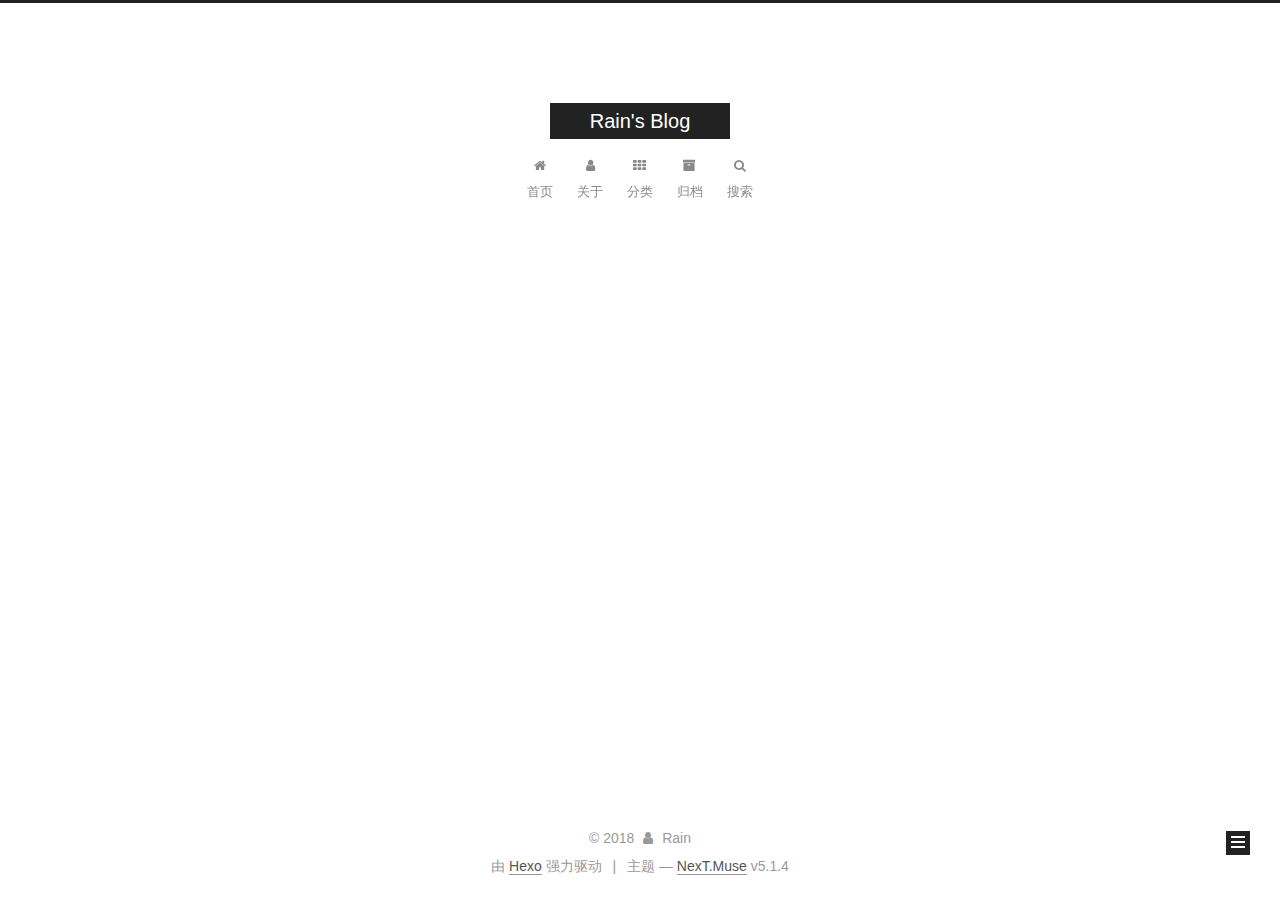
==== commit c9ad8d0b: "Site updated: 2018-11-04 17:58:50" ====
--- a/archives/index.html
+++ b/archives/index.html
@@ -279,7 +279,7 @@
         
           
         
-        嗯..! 目前共计 1 篇日志。 继续努力。
+        嗯..! 目前共计 2 篇日志。 继续努力。
       </span>
 
       
@@ -293,6 +293,41 @@
           <div class="collection-title">
             <h1 class="archive-year" id="archive-year-2018">2018</h1>
           </div>
+        
+        
+
+        
+
+  <article class="post post-type-normal" itemscope="" itemtype="http://schema.org/Article">
+    <header class="post-header">
+
+      <h2 class="post-title">
+        
+            <a class="post-title-link" href="/2018/11/04/论文笔记-R-FCN/" itemprop="url">
+              
+                <span itemprop="name">论文笔记 R-FCN</span>
+              
+            </a>
+        
+      </h2>
+
+      <div class="post-meta">
+        <time class="post-time" itemprop="dateCreated" datetime="2018-11-04T17:53:41+08:00" content="2018-11-04">
+          11-04
+        </time>
+      </div>
+
+    </header>
+  </article>
+
+
+
+      
+
+        
+        
+        
+
         
         
 
@@ -377,7 +412,7 @@
               
                 <a href="/archives/">
               
-                  <span class="site-state-item-count">1</span>
+                  <span class="site-state-item-count">2</span>
                   <span class="site-state-item-name">日志</span>
                 </a>
               </div>
@@ -385,6 +420,15 @@
 
             
 
+            
+              
+              
+              <div class="site-state-item site-state-tags">
+                
+                  <span class="site-state-item-count">1</span>
+                  <span class="site-state-item-name">标签</span>
+                
+              </div>
             
 
           </nav>
--- a/css/main.css
+++ b/css/main.css
@@ -1822,7 +1822,7 @@
   width: 4px;
   height: 4px;
   border-radius: 50%;
-  background: #ffa83d;
+  background: #79ff9d;
 }
 .links-of-blogroll {
   font-size: 13px;
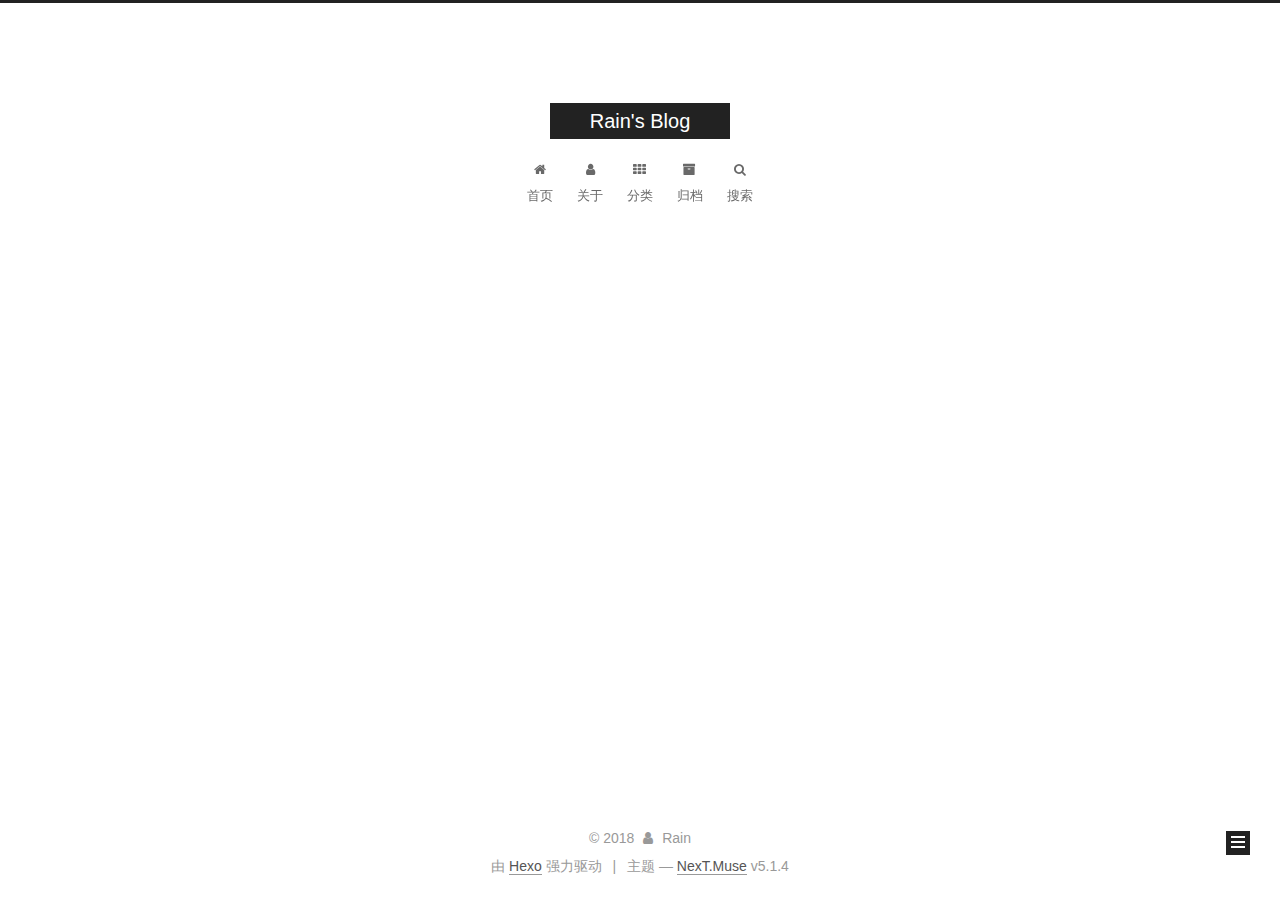
==== commit 60497722: "Site updated: 2018-11-04 18:20:16" ====
--- a/archives/index.html
+++ b/archives/index.html
@@ -312,7 +312,7 @@
       </h2>
 
       <div class="post-meta">
-        <time class="post-time" itemprop="dateCreated" datetime="2018-11-04T17:53:41+08:00" content="2018-11-04">
+        <time class="post-time" itemprop="dateCreated" datetime="2018-11-04T18:13:13+08:00" content="2018-11-04">
           11-04
         </time>
       </div>
@@ -420,15 +420,6 @@
 
             
 
-            
-              
-              
-              <div class="site-state-item site-state-tags">
-                
-                  <span class="site-state-item-count">1</span>
-                  <span class="site-state-item-name">标签</span>
-                
-              </div>
             
 
           </nav>
--- a/css/main.css
+++ b/css/main.css
@@ -1822,7 +1822,7 @@
   width: 4px;
   height: 4px;
   border-radius: 50%;
-  background: #79ff9d;
+  background: #eeff17;
 }
 .links-of-blogroll {
   font-size: 13px;
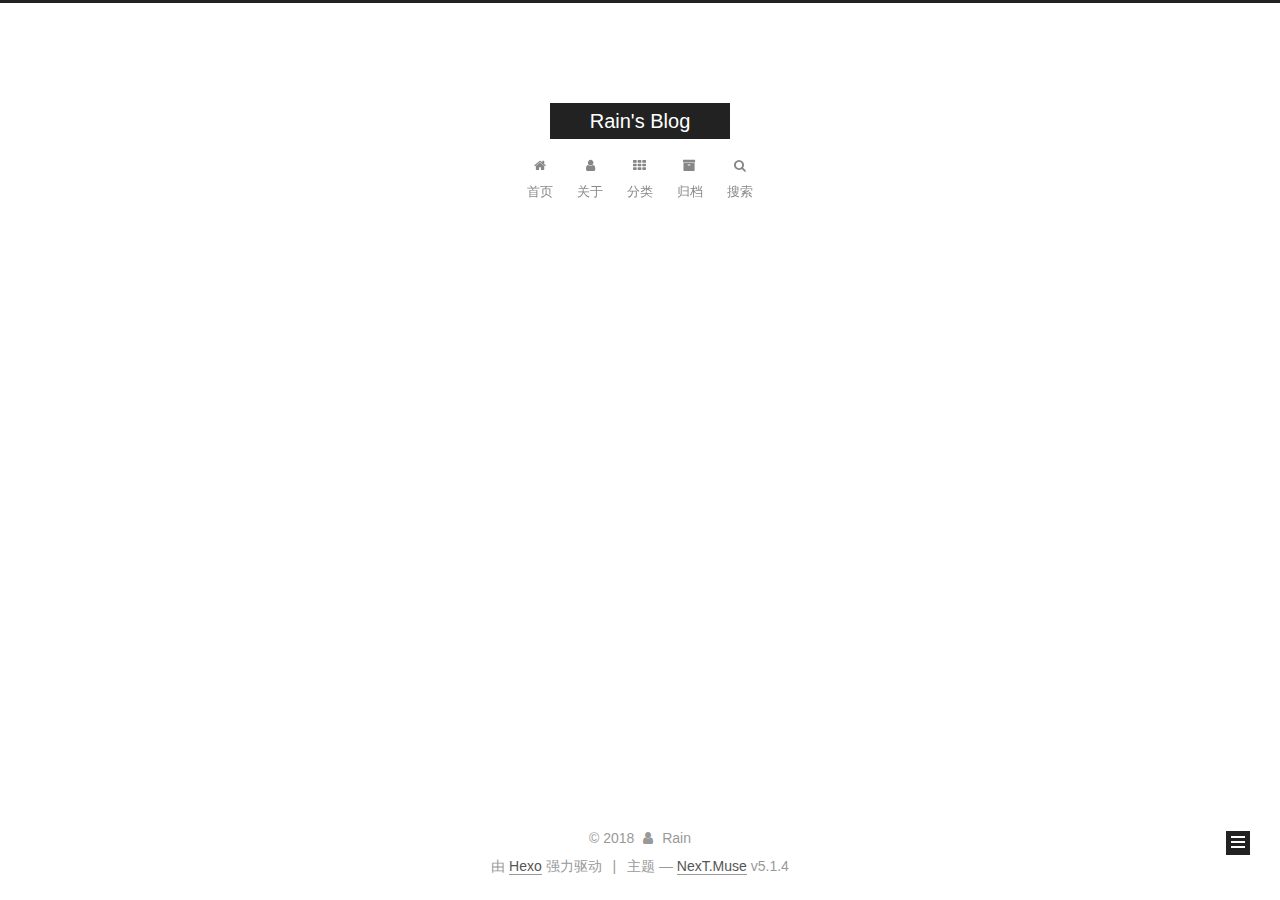
==== commit 65bd7f4d: "Site updated: 2018-11-04 18:41:33" ====
--- a/archives/index.html
+++ b/archives/index.html
@@ -279,7 +279,7 @@
         
           
         
-        嗯..! 目前共计 2 篇日志。 继续努力。
+        嗯..! 目前共计 3 篇日志。 继续努力。
       </span>
 
       
@@ -304,6 +304,41 @@
       <h2 class="post-title">
         
             <a class="post-title-link" href="/2018/11/04/论文笔记-R-FCN/" itemprop="url">
+              
+                <span itemprop="name">论文笔记 R-FCN</span>
+              
+            </a>
+        
+      </h2>
+
+      <div class="post-meta">
+        <time class="post-time" itemprop="dateCreated" datetime="2018-11-04T18:13:13+08:00" content="2018-11-04">
+          11-04
+        </time>
+      </div>
+
+    </header>
+  </article>
+
+
+
+      
+
+        
+        
+        
+
+        
+        
+
+        
+
+  <article class="post post-type-normal" itemscope="" itemtype="http://schema.org/Article">
+    <header class="post-header">
+
+      <h2 class="post-title">
+        
+            <a class="post-title-link" href="/2018/11/04/Paper R-FCN/" itemprop="url">
               
                 <span itemprop="name">论文笔记 R-FCN</span>
               
@@ -412,7 +447,7 @@
               
                 <a href="/archives/">
               
-                  <span class="site-state-item-count">2</span>
+                  <span class="site-state-item-count">3</span>
                   <span class="site-state-item-name">日志</span>
                 </a>
               </div>
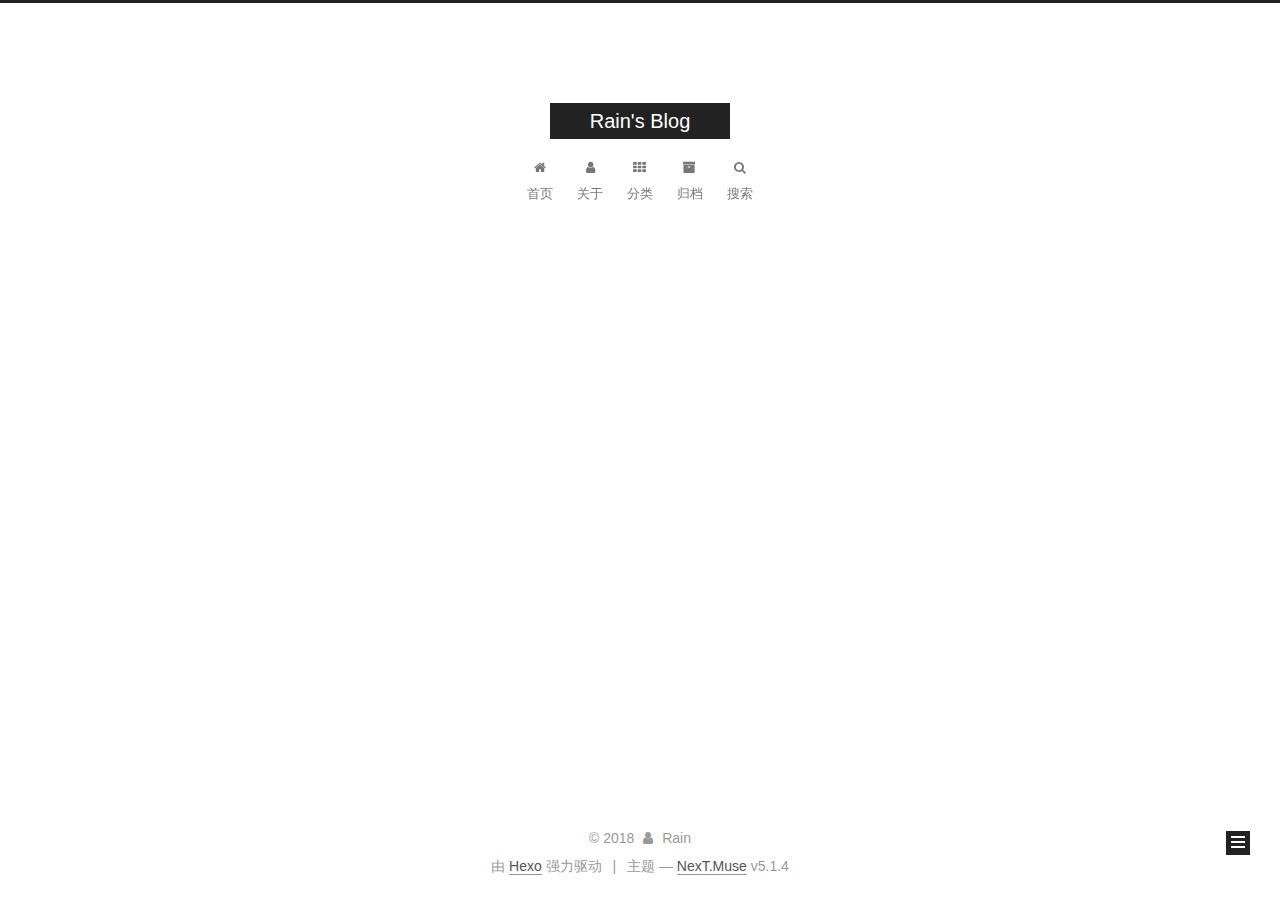
==== commit 07c79285: "Site updated: 2018-11-04 18:43:36" ====
--- a/archives/index.html
+++ b/archives/index.html
@@ -279,7 +279,7 @@
         
           
         
-        嗯..! 目前共计 3 篇日志。 继续努力。
+        嗯..! 目前共计 1 篇日志。 继续努力。
       </span>
 
       
@@ -293,76 +293,6 @@
           <div class="collection-title">
             <h1 class="archive-year" id="archive-year-2018">2018</h1>
           </div>
-        
-        
-
-        
-
-  <article class="post post-type-normal" itemscope="" itemtype="http://schema.org/Article">
-    <header class="post-header">
-
-      <h2 class="post-title">
-        
-            <a class="post-title-link" href="/2018/11/04/论文笔记-R-FCN/" itemprop="url">
-              
-                <span itemprop="name">论文笔记 R-FCN</span>
-              
-            </a>
-        
-      </h2>
-
-      <div class="post-meta">
-        <time class="post-time" itemprop="dateCreated" datetime="2018-11-04T18:13:13+08:00" content="2018-11-04">
-          11-04
-        </time>
-      </div>
-
-    </header>
-  </article>
-
-
-
-      
-
-        
-        
-        
-
-        
-        
-
-        
-
-  <article class="post post-type-normal" itemscope="" itemtype="http://schema.org/Article">
-    <header class="post-header">
-
-      <h2 class="post-title">
-        
-            <a class="post-title-link" href="/2018/11/04/Paper R-FCN/" itemprop="url">
-              
-                <span itemprop="name">论文笔记 R-FCN</span>
-              
-            </a>
-        
-      </h2>
-
-      <div class="post-meta">
-        <time class="post-time" itemprop="dateCreated" datetime="2018-11-04T18:13:13+08:00" content="2018-11-04">
-          11-04
-        </time>
-      </div>
-
-    </header>
-  </article>
-
-
-
-      
-
-        
-        
-        
-
         
         
 
@@ -447,7 +377,7 @@
               
                 <a href="/archives/">
               
-                  <span class="site-state-item-count">3</span>
+                  <span class="site-state-item-count">1</span>
                   <span class="site-state-item-name">日志</span>
                 </a>
               </div>
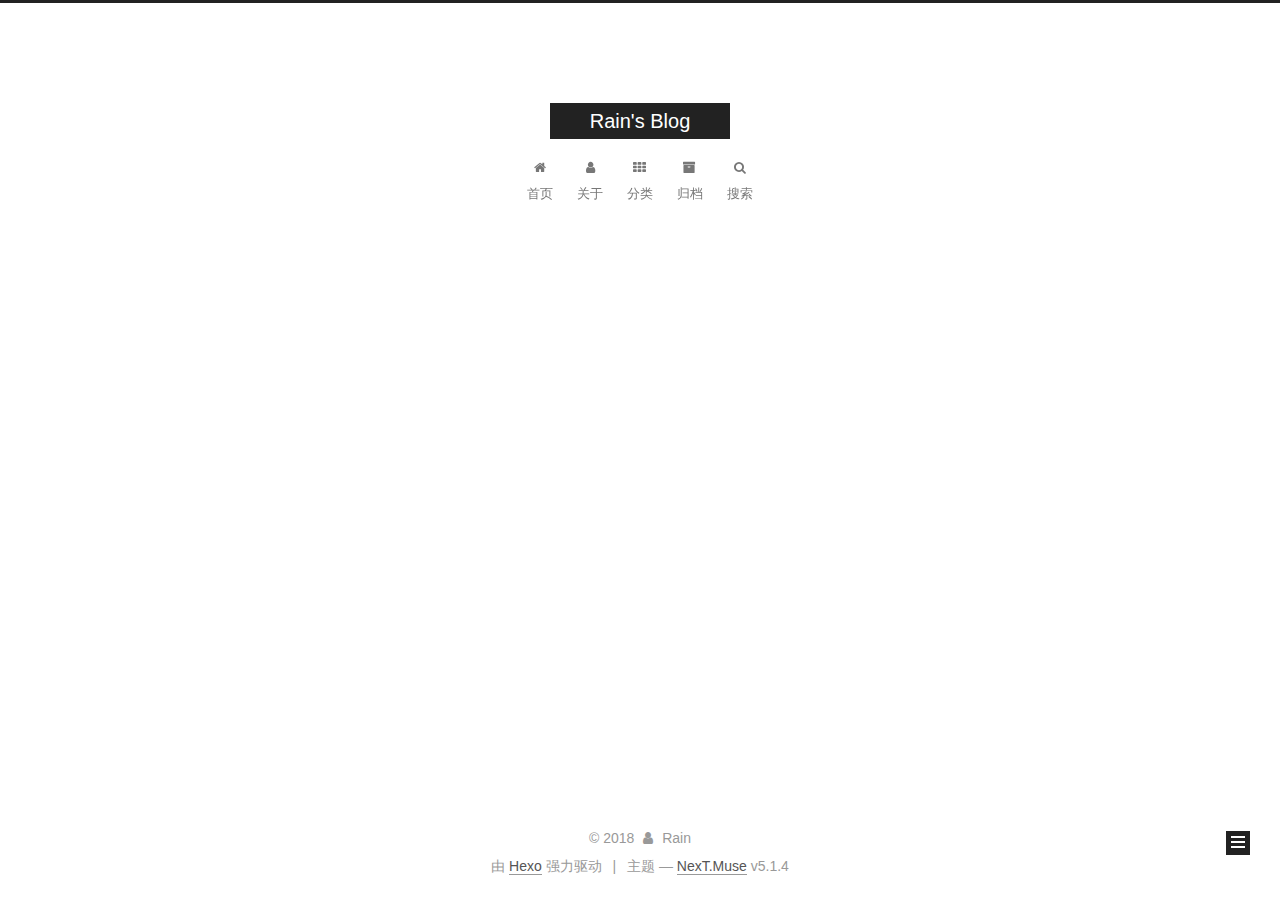
==== commit 87c3a9a3: "Site updated: 2018-11-04 18:48:48" ====
--- a/archives/index.html
+++ b/archives/index.html
@@ -279,7 +279,7 @@
         
           
         
-        嗯..! 目前共计 1 篇日志。 继续努力。
+        嗯..! 目前共计 2 篇日志。 继续努力。
       </span>
 
       
@@ -293,6 +293,41 @@
           <div class="collection-title">
             <h1 class="archive-year" id="archive-year-2018">2018</h1>
           </div>
+        
+        
+
+        
+
+  <article class="post post-type-normal" itemscope="" itemtype="http://schema.org/Article">
+    <header class="post-header">
+
+      <h2 class="post-title">
+        
+            <a class="post-title-link" href="/2018/11/04/Paper-R-FCN/" itemprop="url">
+              
+                <span itemprop="name">Paper R-FCN</span>
+              
+            </a>
+        
+      </h2>
+
+      <div class="post-meta">
+        <time class="post-time" itemprop="dateCreated" datetime="2018-11-04T18:45:52+08:00" content="2018-11-04">
+          11-04
+        </time>
+      </div>
+
+    </header>
+  </article>
+
+
+
+      
+
+        
+        
+        
+
         
         
 
@@ -377,7 +412,7 @@
               
                 <a href="/archives/">
               
-                  <span class="site-state-item-count">1</span>
+                  <span class="site-state-item-count">2</span>
                   <span class="site-state-item-name">日志</span>
                 </a>
               </div>
--- a/css/main.css
+++ b/css/main.css
@@ -1822,7 +1822,7 @@
   width: 4px;
   height: 4px;
   border-radius: 50%;
-  background: #eeff17;
+  background: #ff9e0a;
 }
 .links-of-blogroll {
   font-size: 13px;
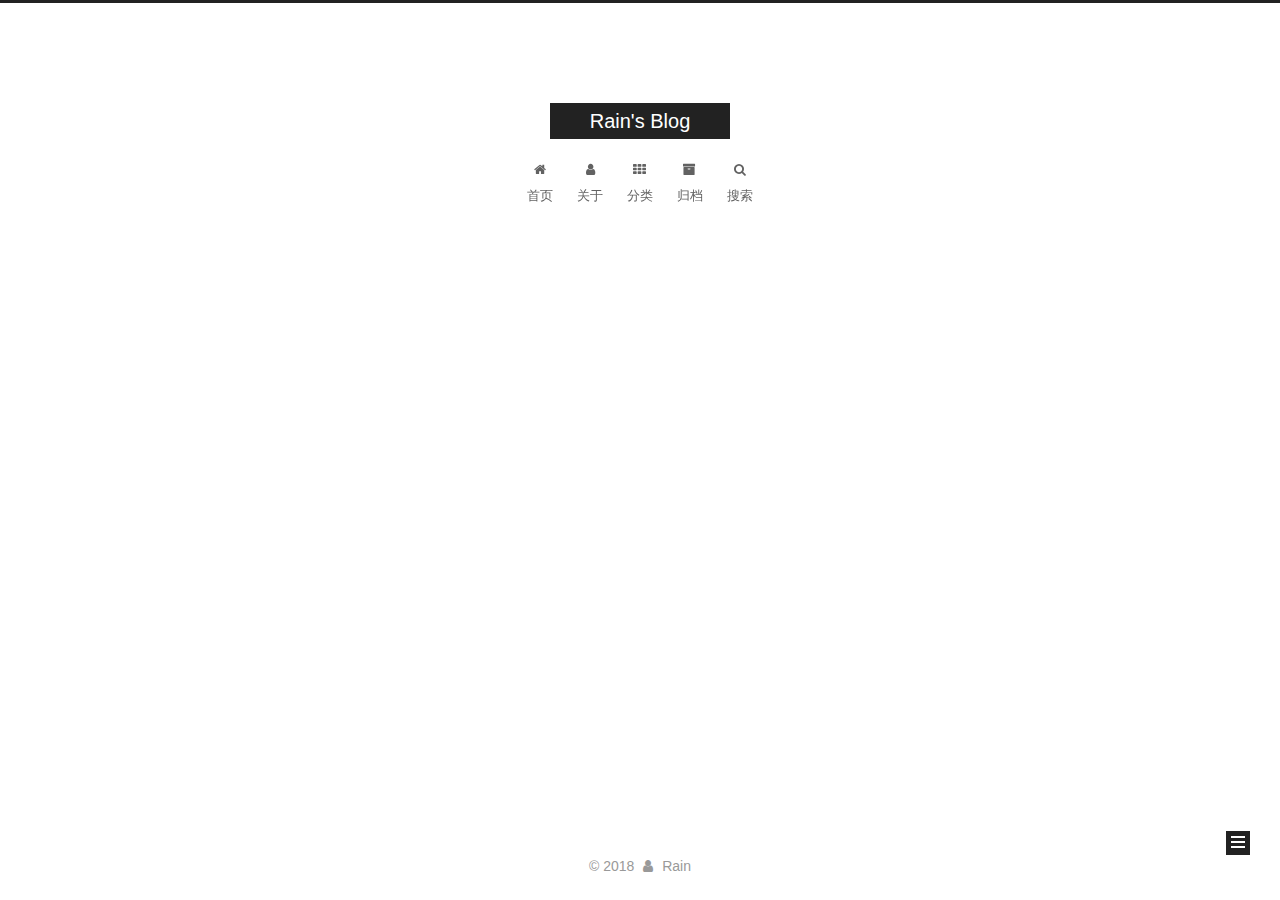
==== commit 2428f797: "Site updated: 2018-11-04 19:58:24" ====
--- a/archives/index.html
+++ b/archives/index.html
@@ -479,15 +479,9 @@
 </div>
 
 
-  <div class="powered-by">由 <a class="theme-link" target="_blank" href="https://hexo.io">Hexo</a> 强力驱动</div>
-
-
-
-  <span class="post-meta-divider">|</span>
-
-
-
-  <div class="theme-info">主题 &mdash; <a class="theme-link" target="_blank" href="https://github.com/iissnan/hexo-theme-next">NexT.Muse</a> v5.1.4</div>
+
+
+
 
 
 
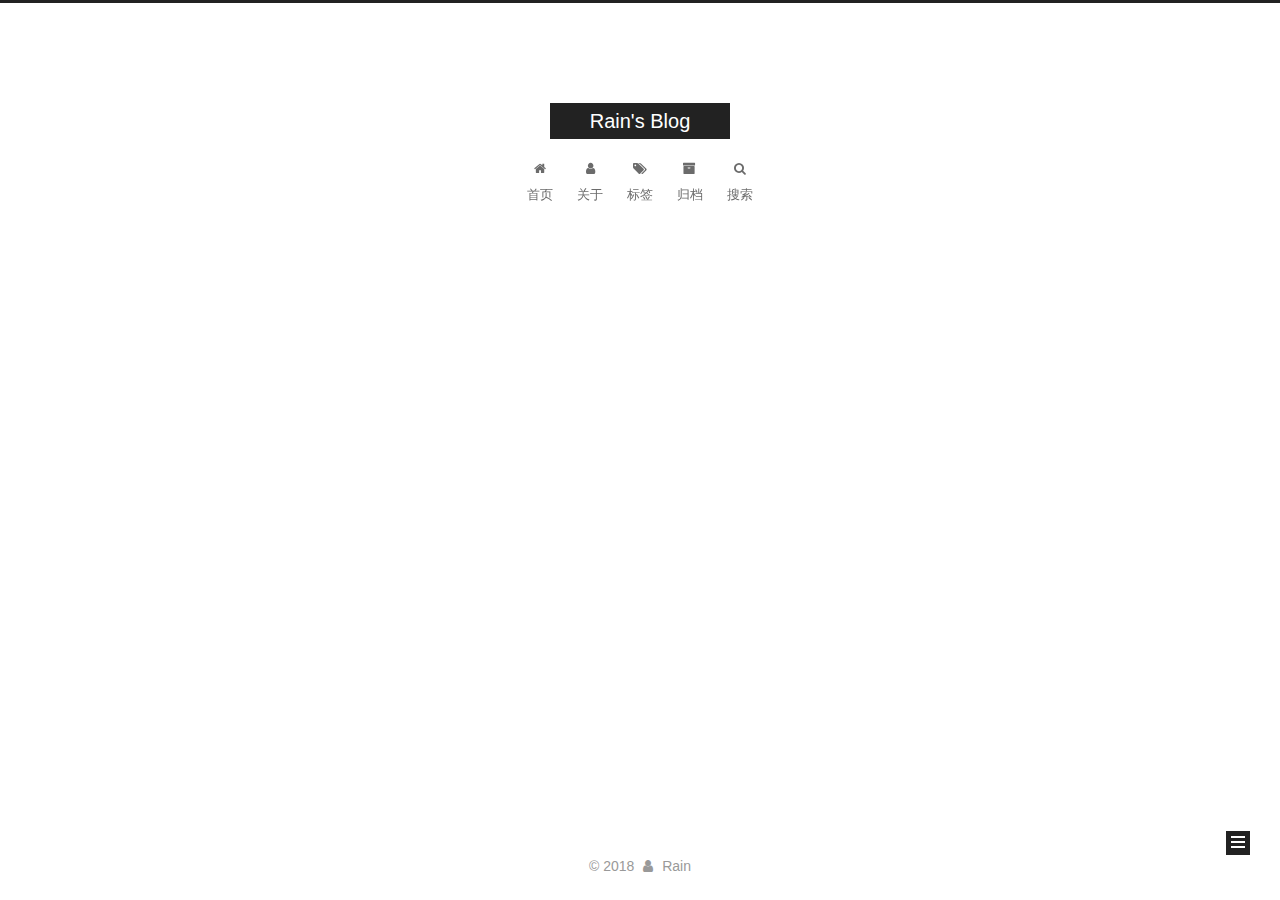
==== commit 9a0cb5d5: "Site updated: 2018-11-04 21:21:20" ====
--- a/archives/index.html
+++ b/archives/index.html
@@ -196,12 +196,12 @@
         </li>
       
         
-        <li class="menu-item menu-item-categories">
-          <a href="/categories/" rel="section">
-            
-              <i class="menu-item-icon fa fa-fw fa-th"></i> <br>
-            
-            分类
+        <li class="menu-item menu-item-tags">
+          <a href="/tags/" rel="section">
+            
+              <i class="menu-item-icon fa fa-fw fa-tags"></i> <br>
+            
+            标签
           </a>
         </li>
       
@@ -279,7 +279,7 @@
         
           
         
-        嗯..! 目前共计 2 篇日志。 继续努力。
+        oh, 目前共计 2 篇日志。 未完待续...
       </span>
 
       
